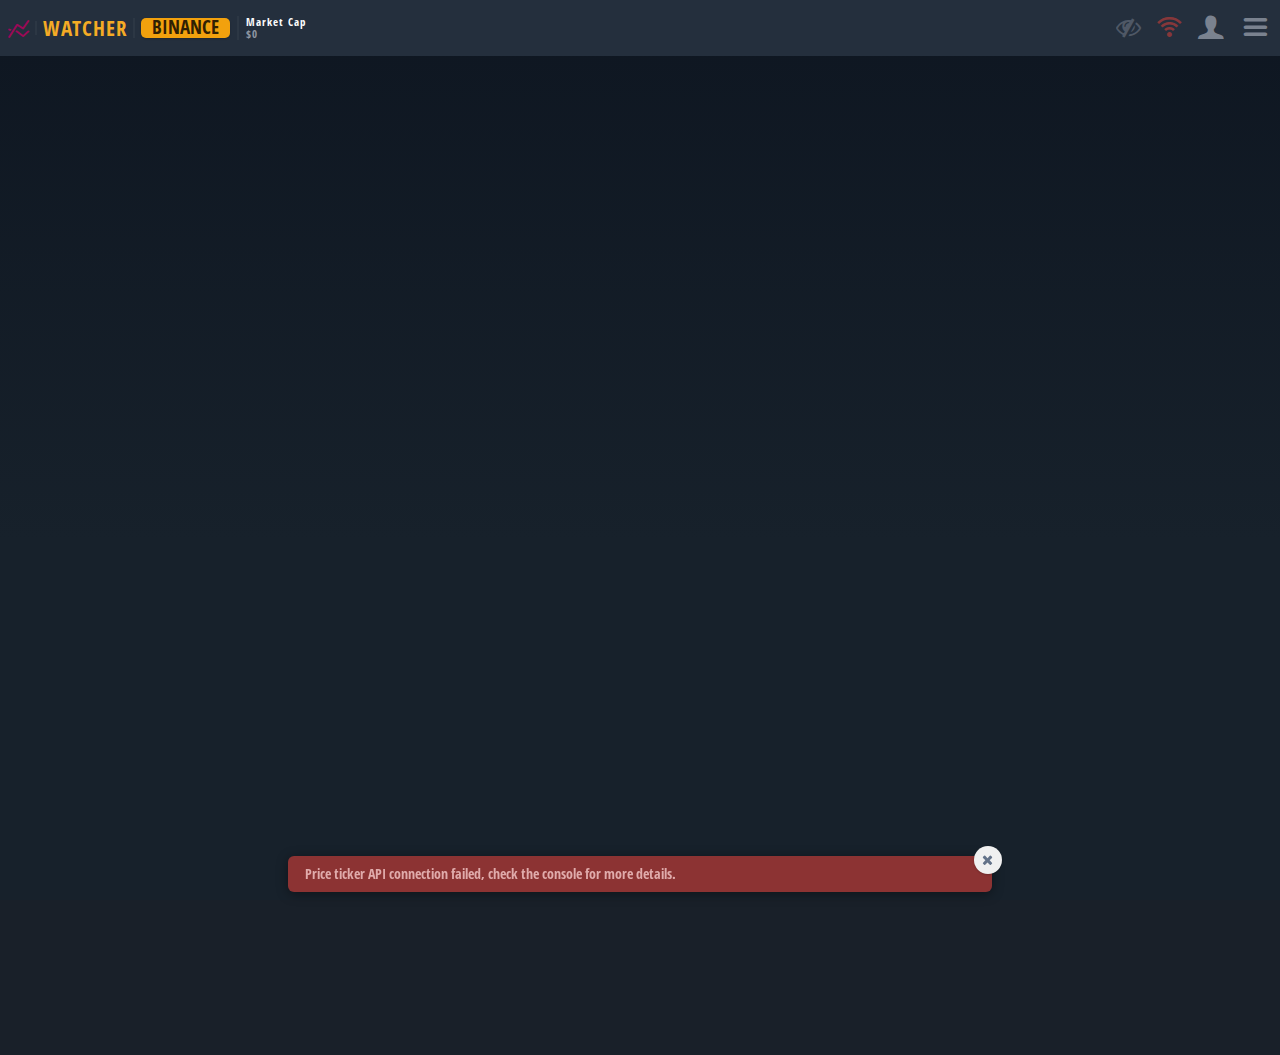
==== index.html @ 61c755ce "f" ====
<!DOCTYPE html>
<html lang="en">
<head>
    <title>CryptoMonitor</title>
    <meta charset="utf-8" />
    <meta http-equiv="x-ua-compatible" content="IE=Edge, chrome=1" />
    <meta name="viewport" content="width=device-width, initial-scale=1.0, user-scalable=no" />
    <meta name="description" id="description" content="CryptoMonitor" />
    <meta name="author" content="CryptoMonitor org" />
    <link href="favicon.ico" rel="shortcut icon" />
    <link href="public/css/fonts.css" rel="stylesheet" />
    <link href="public/bundles/app.min.css" rel="stylesheet" />
</head>
<body style="background-color: #192029;">
<div id="app" v-cloak></div>
<noscript>
    This applications requires Javascript to run.
    Make sure Javascript is enabled in your web browser settings and try again.
    <a href="https://www.enable-javascript.com/" target="_blank">Visit this link</a>
    for more information on how to enable Javascript.
</noscript>
<script src="public/bundles/app.min.js"></script>
</body>
</html>
---- public/css/fonts.css ----
/**
 * Font files
 */

@font-face {
  font-family: 'fontello';
  font-display: swap;
  font-weight: normal;
  font-style: normal;
  src: url( '../fonts/fontello.woff2' ) format( 'woff2' ),
       url( '../fonts/fontello.woff' ) format( 'woff' );
}

@font-face {
  font-family: 'Open Sans Condensed';
  font-style: normal;
  font-weight: 700;
  src:
    local( 'Open Sans Condensed Bold' ),
    local( 'OpenSansCondensed-Bold' ),
    url( '../fonts/open_sans_condensed.woff2' ) format( 'woff2' );
  unicode-range: U+0000-00FF, U+0131, U+0152-0153, U+02BB-02BC, U+02C6, U+02DA, U+02DC, U+2000-206F, U+2074, U+20AC, U+2122, U+2191, U+2193, U+2212, U+2215, U+FEFF, U+FFFD;
}
---- public/bundles/app.min.css ----
.dropdown-menu{display:inline-block;position:relative;overflow:visible}.dropdown-menu .dropdown-trigger{display:inline-block;cursor:pointer}.dropdown-menu .dropdown-container{display:none;position:absolute;transition:none;left:0;top:0;min-width:100px;opacity:0;margin:0;padding:0;background-color:#253546;border-radius:6px;box-shadow:0 2px 12px rgba(0,0,0,0.4);z-index:10009;padding:.6em 0;min-width:180px;max-width:420px}.dropdown-menu .dropdown-container.left{left:0;right:auto}.dropdown-menu .dropdown-container.right{left:auto;right:0}.dropdown-menu .dropdown-container.top{top:40%;bottom:auto;animation:slideUp 150ms cubic-bezier(0.215, 0.61, 0.355, 1) forwards}.dropdown-menu .dropdown-container.bottom{top:auto;bottom:40%;animation:slideDown 150ms cubic-bezier(0.215, 0.61, 0.355, 1) forwards}.dropdown-menu .dropdown-container.visible{display:block}.dropdown-menu .dropdown-container>ul{display:block;list-style:none;margin:0;padding:0}.dropdown-menu .dropdown-container>ul>li{display:block;margin:0;text-align:left;white-space:nowrap}.dropdown-menu .dropdown-container>ul>li.heading{margin:0 0 .6em 0;padding:0 .6em}.dropdown-menu .dropdown-container>ul>li.clickable{padding:.3em .96em;border-top:1px solid rgba(255,255,255,0.04);border-bottom:1px solid rgba(255,255,255,0.04);background-color:rgba(0,0,0,0)}.dropdown-menu .dropdown-container>ul>li.clickable:hover{background-color:rgba(0,0,0,0.1)}.dropdown-menu .dropdown-container>ul>li input{padding:0;border-radius:0;background-color:transparent;box-shadow:none;line-height:2em}

.topbar-wrap{display:block;position:fixed;left:0;top:0;width:100%;background-color:#242f3d;z-index:110}.topbar-wrap .topbar-main{height:4em}.topbar-wrap .topbar-main .topbar-logo h1{font-size:150%;line-height:1em;text-transform:uppercase}.topbar-wrap .topbar-main .topbar-route{line-height:1em;margin-left:.4em;padding-left:.4em;border-left:2px solid rgba(255,255,255,0.04)}.topbar-wrap .topbar-main .topbar-route>h2{font-size:150%;text-transform:uppercase}@media only screen and (min-width: 420px){.topbar-wrap .topbar-main .topbar-route{letter-spacing:1px}}.topbar-wrap .topbar-main .topbar-route .form-btn{font-size:135%;line-height:0.5em;border-radius:5px}.topbar-wrap .topbar-main .topbar-prices{font-size:80%;line-height:1.1em;letter-spacing:0;font-weight:normal}.topbar-wrap .topbar-main .topbar-prices>div{margin-left:.4em;padding-left:.4em;border-left:2px solid rgba(255,255,255,0.04)}@media only screen and (min-width: 420px){.topbar-wrap .topbar-main .topbar-prices{letter-spacing:1px}.topbar-wrap .topbar-main .topbar-prices>div{margin-left:.6em;padding-left:.6em}}.topbar-wrap .topbar-main .topbar-btn{margin:0 0 0 .5em;font-size:180%;line-height:1em;color:#828a98}.topbar-wrap .topbar-main .topbar-btn>span{font-size:70%}.topbar-wrap .topbar-main .topbar-btn.pulse{animation:pulseFade 2s linear infinite}.topbar-wrap .topbar-main .topbar-btn:after{opacity:1}.topbar-wrap .topbar-main .topbar-btn:hover:after{opacity:.8}.topbar-wrap .topbar-main .topbar-dropdown{display:inline-block;position:relative}.topbar-wrap.collapsed{transform:translateY(-4em)}

.modal-small .modal-container{max-width:calc( 420px + ( .6em * 2 ))}.modal-medium .modal-container{max-width:calc( 720px + ( .6em * 2 ))}.modal-overlay{display:flex;flex-direction:row;align-items:center;justify-content:center;position:fixed;overflow:hidden;left:0;top:0;width:100%;height:100%;background-color:rgba(0,0,0,0.5);pointer-events:auto;opacity:0;z-index:8887}.modal-overlay .modal-container{margin:0 auto;width:calc( 100% - ( .6em * 2 ));background-color:#242f3d;border-radius:6px;box-shadow:0 2px 12px rgba(0,0,0,0.4);transform:scale(0.5)}.modal-overlay .modal-container .modal-body{display:block;position:relative;overflow:hidden;overflow-y:auto;margin:.6em 0;padding:0 .6em;min-height:100px;max-height:calc( 100vh - 150px)}.modal-overlay.visible{opacity:1}.modal-overlay.visible .modal-container{transform:scale(1)}.modal-overlay.under{pointer-events:none;z-index:-1}

.notify-wrap{display:block;position:fixed;pointer-events:none;width:100%;max-width:720px;padding:0 .6em;left:50%;bottom:0;transition:none;transform:translateX(-50%);z-index:9999}.notify-wrap .notify-alert{display:block;position:relative;pointer-events:auto;margin:0 0 .6em 0;padding:.6em 1.2em;line-height:normal;background-color:#828a98;color:#dae5ed;border-radius:6px;box-shadow:0 2px 12px rgba(0,0,0,0.4);animation:zoomIn 300ms cubic-bezier(0.215, 0.61, 0.355, 1) forwards}.notify-wrap .notify-alert.notify-closed{animation:zoomOut 300ms cubic-bezier(0.215, 0.61, 0.355, 1) forwards}.notify-wrap .notify-alert.notify-success{background-color:#456730;color:#abce95}.notify-wrap .notify-alert.notify-warning{background-color:#826d2b;color:#dece9b}.notify-wrap .notify-alert.notify-error{background-color:#8c3333;color:#e0abab}.notify-wrap .notify-alert.notify-info{background-color:#425470;color:#aebbd0}.notify-wrap .notify-alert .notify-message{font-weight:normal}.notify-wrap .notify-alert .notify-close{display:inline-block;position:absolute;cursor:pointer;top:-10px;right:-10px;width:2em;line-height:1em;padding:0.5em;background-color:#f0f0f0;color:#425470;border-radius:100px;box-shadow:0 1px 2px rgba(0,0,0,0.2)}.notify-wrap .notify-alert .notify-close:hover{background-color:#d7d7d7}

.select-wrap{display:block;position:relative;text-align:left;white-space:nowrap}.select-wrap .select-trigger{display:block;background-color:transparent;color:#f0f0f0;width:100%;cursor:pointer}.select-wrap .select-container{display:none;position:absolute;transition:none;left:0;top:0;min-width:100px;opacity:0;margin:0;padding:0;background-color:#253546;border-radius:6px;box-shadow:0 2px 12px rgba(0,0,0,0.4);z-index:10009;padding:.18em 0;min-width:100%}.select-wrap .select-container.left{left:0;right:auto}.select-wrap .select-container.right{left:auto;right:0}.select-wrap .select-container.top{top:40%;bottom:auto;animation:slideUp 150ms cubic-bezier(0.215, 0.61, 0.355, 1) forwards}.select-wrap .select-container.bottom{top:auto;bottom:40%;animation:slideDown 150ms cubic-bezier(0.215, 0.61, 0.355, 1) forwards}.select-wrap .select-container.visible{display:block}.select-wrap .select-container .select-list{display:block;list-style:none;overflow:hidden;overflow-y:auto;min-width:100px;max-height:200px}.select-wrap .select-container .select-list>li{display:block;margin:0;padding:.36em .6em;background-color:rgba(0,0,0,0.1);color:#f0f0f0;cursor:pointer}.select-wrap .select-container .select-list>li+li{margin-top:1px}.select-wrap .select-container .select-list>li:hover{background-color:rgba(0,0,0,0.2)}.select-wrap .select-container .select-list>li.active{background-color:rgba(0,0,0,0.3)}.select-wrap .select-elements{pointer-events:none;overflow:hidden;max-height:0;opacity:0}

.toggle-wrap{display:flex;position:relative;flex-direction:row;align-items:center;justify-content:stretch;width:100%;padding:.2em 0;cursor:pointer}.toggle-wrap .toggle-input{display:inline-block;position:absolute;visibility:hidden;max-width:0;max-height:0;left:-10000px}.toggle-wrap .toggle-switch{position:relative;margin:0 .6em 0 0;width:2.8em;border-radius:100px;background-color:#131c24;box-shadow:inset 0 1px 4px rgba(0,0,0,0.15)}.toggle-wrap .toggle-switch:before{content:'';display:block;margin:0 auto;width:1.4em;height:1.4em;border-radius:100%;background-color:#4c5766;box-shadow:0 1px 2px rgba(0,0,0,0.2);transform:translateX(-50%)}.toggle-wrap .toggle-text{-webkit-touch-callout:none;-webkit-user-select:none;-khtml-user-select:none;-moz-user-select:none;-ms-user-select:none;user-select:none;overflow:hidden;text-overflow:ellipsis;white-space:nowrap;margin:0 0 .15em 0}.toggle-wrap .toggle-input:checked ~ .toggle-switch:before{background-color:#456730;transform:translateX(50%)}

.watchform-overlay{display:block;position:fixed;overflow:hidden;left:0;top:0;width:100%;height:100%;background-color:rgba(0,0,0,0);z-index:105}.watchform-overlay .watchform-wrap{display:block;position:relative;margin:4em 0 0 0;background-color:#202a37}.watchform-overlay .watchform-wrap.collapsed{transform:translateY(-4em)}.watchform-overlay .watchform-wrap .watchform-close{display:block;position:absolute;width:auto;left:50%;top:100%;padding:0 2em .6em 2em;text-align:center;background-color:#202a37;border-radius:0 0 100px 100px;transform:translateX(-50%);box-shadow:0 8px 4px rgba(0,0,0,0.2);opacity:0}.watchform-overlay .watchform-wrap .watchform-container{display:block;overflow:hidden;transition:max-height 300ms cubic-bezier(0.215, 0.61, 0.355, 1);max-height:0}.watchform-overlay .watchform-wrap .watchform-container .container{padding-top:1em;padding-bottom:2em}.watchform-overlay.visible{pointer-events:auto;background-color:rgba(0,0,0,0.5)}.watchform-overlay.visible .watchform-wrap{box-shadow:0 1px 2px rgba(0,0,0,0.2)}.watchform-overlay.visible .watchform-close{opacity:1}.watchform-overlay.overflow .watchform-container{overflow:visible}.watchform-overlay.under{pointer-events:none;z-index:-1}

@keyframes showSpinner{0%{opacity:0}100%{opacity:1}}@keyframes spinRight{0%{transform:rotate(0deg)}100%{transform:rotate(359deg)}}@keyframes spinLeft{0%{transform:rotate(359deg)}100%{transform:rotate(0deg)}}.spinner-overlay{display:none;position:relative;overflow:hidden;flex-direction:column;align-items:center;justify-content:center;text-align:center;width:100%;height:100%;left:0;top:0}.spinner-overlay.visible{display:flex}.spinner-overlay.fixed{position:fixed;background-color:rgba(0,0,0,0.5);z-index:9989}.spinner-overlay.abs{position:absolute;background-color:rgba(0,0,0,0.2);z-index:auto}.spinner-overlay.rounded{border-radius:6px}.spinner-overlay .spinner-content{position:relative;animation:showSpinner 300ms cubic-bezier(0.215, 0.61, 0.355, 1) forwards}.spinner-overlay .spinner-content .spinner-wheel{position:relative;margin:0 auto;width:42px;height:42px;cursor:pointer}.spinner-overlay .spinner-content .spinner-wheel:before,.spinner-overlay .spinner-content .spinner-wheel:after{content:'';display:block;position:absolute;left:0;top:0;width:100%;height:100%;border:4px solid #a10051;border-radius:100%;transition:none}.spinner-overlay .spinner-content .spinner-wheel:before{box-shadow:0 1px 3px rgba(0,0,0,0.3);border-top-color:transparent;opacity:0.9;z-index:2;animation:spinRight 1s linear infinite}.spinner-overlay .spinner-content .spinner-wheel:after{border-top-color:transparent;border-bottom-color:transparent;opacity:0.2;z-index:1;animation:spinLeft 1.5s linear infinite}.spinner-overlay .spinner-content .spinner-messge{display:block;pointer-events:none;margin:.4em 0 0 0;font-size:80%;line-height:1em;text-transform:uppercase;color:#fff;opacity:0.4}.spinner-overlay.failed .spinner-content .spinner-wheel:before,.spinner-overlay.failed .spinner-content .spinner-wheel:after{animation:none;border-color:#8c3333}

.tokenicon-wrap{display:block;position:relative;width:46px;min-height:46px}.tokenicon-wrap .tokenicon-image{display:block;position:relative;overflow:hidden;text-align:center;width:46px;height:auto}.tokenicon-wrap .tokenicon-image.default{display:flex;flex-direction:row;align-items:center;justify-content:center;color:#aebbd0;background-color:#425470;border-radius:100%;height:46px;line-height:46px;letter-spacing:-1px;transform:rotate(-25deg)}

.small .tokenicon-wrap{width:23px;min-height:23px}.small .tokenicon-wrap .tokenicon-image{width:23px;height:auto}.small .tokenicon-wrap .tokenicon-image.default{height:23px;line-height:23px}

.pagelist-item-chart{padding:.5em;background-image:radial-gradient(ellipse at top right, rgba(0,0,0,0.2) 0%, rgba(0,0,0,0) 100%);border-radius:6px}

.small .tokenicon-wrap{width:23px;min-height:23px}.small .tokenicon-wrap .tokenicon-image{width:23px;height:auto}.small .tokenicon-wrap .tokenicon-image.default{height:23px;line-height:23px}

.pagelist-item-chart{padding:.5em;background-image:radial-gradient(ellipse at top right, rgba(0,0,0,0.2) 0%, rgba(0,0,0,0) 100%);border-radius:6px}

.pagelist-item.lighten-item{background-color:#202a37}.tweets-window{min-height:500px}

@keyframes showDropMenu{0%{transform:scale(0.5);opacity:0}100%{transform:scale(1);opacity:1}}.tabs-wrap{display:block;position:relative}.tabs-wrap .tabs-toggle{display:block;cursor:pointer;padding:.36em .6em;color:#20acea;background-color:rgba(0,0,0,0.1);border-radius:6px 6px 0 0}.tabs-wrap .tabs-nav{display:block;list-style:none;margin:0;padding:0}.tabs-wrap .tabs-nav button{display:block;text-align:center;overflow:hidden;text-overflow:ellipsis;white-space:nowrap}.tabs-wrap .tabs-nav button.active{color:#f0f0f0}.tabs-wrap .tabs-drop{display:none;position:absolute;padding:.3em 0;left:0;top:0;background-color:#2d3b4d;border-radius:6px;box-shadow:0 2px 12px rgba(0,0,0,0.4);animation:showDropMenu 300ms cubic-bezier(0.64, -0.28, 0.05, 1.405) forwards;z-index:2}.tabs-wrap .tabs-drop.visible{display:block}.tabs-wrap .tabs-drop button{width:100%;text-align:left;padding:.3em .6em;border-bottom:1px solid rgba(255,255,255,0.04);background-color:rgba(0,0,0,1e-07)}.tabs-wrap .tabs-drop button:last-of-type{border:0}.tabs-wrap .tabs-drop button:hover,.tabs-wrap .tabs-drop button.active{background-color:rgba(0,0,0,0.05)}.tabs-wrap .tabs-inline{display:flex;flex-direction:row;align-items:flex-end;justify-content:stretch}.tabs-wrap .tabs-inline button{flex:1;padding:.36em 0;border-bottom:2px solid #4c5766;background-color:rgba(0,0,0,0.1);border-radius:6px 6px 0 0}.tabs-wrap .tabs-inline button:hover{background-color:rgba(0,0,0,0.16)}.tabs-wrap .tabs-inline button.active{background-color:rgba(0,0,0,0.2);border-color:#20acea;color:#20acea}.tabs-wrap .tabs-inline button+button{margin-left:2px}.tabs-wrap .tabs-content{display:block;position:relative;padding:.6em 0 0 0;z-index:1}.tabs-wrap .tabs-content .tabs-slide{display:none;position:relative;margin:0;padding:0}.tabs-wrap .tabs-content .tabs-slide.active{display:block}

.black{background-color:rgba(9,10,22,0.863)}

.tradingview-wrap{height:300px}.well.black{background-color:rgba(9,10,22,0.863)}

.sign-center{text-align:center;font-size:120%}.form-message{display:inline-block;width:420px;width:100%;padding:.3em .6em;line-height:inherit;border-radius:10px;background-color:#425470;color:#aebbd0;box-shadow:0 1px 2px rgba(0,0,0,0.2);white-space:nowrap}.form-message>h1{text-align:center}.form-message>li{float:left}

.sign-center{text-align:center;font-size:120%}.form-message{display:inline-block;width:420px;width:100%;padding:.3em .6em;line-height:inherit;border-radius:10px;background-color:#425470;color:#aebbd0;box-shadow:0 1px 2px rgba(0,0,0,0.2);white-space:nowrap}.form-message>h1{text-align:center}.form-message>li{float:left}

*,*:before,*:after{margin:0;padding:0;border:0;outline:none;background-color:transparent;text-transform:none;text-shadow:none;box-shadow:none;box-sizing:border-box;appearance:none;-webkit-overflow-scrolling:touch;-webkit-font-smoothing:antialiased;-moz-osx-font-smoothing:grayscale;transform-style:flat;transition:border-color 300ms cubic-bezier(0.215, 0.61, 0.355, 1),background-color 300ms cubic-bezier(0.215, 0.61, 0.355, 1),opacity 300ms cubic-bezier(0.215, 0.61, 0.355, 1),transform 300ms cubic-bezier(0.215, 0.61, 0.355, 1)}*:active,*:hover,*:focus{outline:none !important}article,aside,details,figcaption,figure,footer,header,hgroup,menu,nav,section,main,summary,div,h1,h2,h3,h4,h5,h6,hr,p,ol,ul,form,img{display:block}html,body{display:block;position:relative;max-width:100vw;min-height:100vh}html{overflow:hidden;overflow-y:scroll}body{font-family:"Open Sans Condensed","Contrail One",Capriola,Consolas,Monaco,monospace;font-weight:normal;font-size:calc( 16px - 6px);line-height:1.3em;background-color:#17212b;background-image:linear-gradient(to bottom, #0e1621 0, #17212b 60%);background-attachment:fixed;background-position:center top;background-repeat:no-repeat;background-size:100%;color:#babbbc}@media only screen and (min-width: 420px){body{font-size:calc( 16px - 4px)}}@media only screen and (min-width: 720px){body{font-size:calc( 16px - 2px)}}@media only screen and (min-width: 1440px){body{font-size:16px}}.clickable,[clickable]{cursor:pointer}.hidden,[hidden]{display:none}.disabled,[disabled]{pointer-events:none;opacity:0.5}.cloaked,[cloaked],[v-cloak]{pointer-events:none;opacity:0.0000000000001}.transparent{opacity:0}.bgtest{background-color:rgba(255,192,203,0.1) !important}.app-wrap .color{color:#4c5766}.app-wrap polyline{stroke:#4c5766}.app-wrap circle{fill:#4c5766}.app-wrap .gain .color{color:#25ad25}.app-wrap .gain polyline{stroke:#25ad25}.app-wrap .gain circle{fill:#25ad25}.app-wrap .loss .color{color:#d63939}.app-wrap .loss polyline{stroke:#d63939}.app-wrap .loss circle{fill:#d63939}.app-wrap .pos-abs{position:absolute}.app-wrap .pos-rel{position:relative}.well{position:relative;padding:.24em .48em;background-image:radial-gradient(ellipse at top left, rgba(0,0,0,0.2) 0%, rgba(0,0,0,0.01) 100%);border-radius:6px}.container{display:block;position:relative;margin:0 auto;padding:0 .6em;width:100%;max-width:1440px}.card{background-color:#242f3d;border-radius:6px}.navlinks{overflow:hidden;white-space:nowrap;text-overflow:ellipsis;margin:0 0 .6em 0;padding:.3em .6em;line-height:2em}.page-wrap{position:relative;padding-top:calc( 4em + 4.4em);padding-bottom:4em;min-height:100vh}.page-wrap .page-topbar{position:fixed;padding:calc( 4em + 1em) 0 1em 0;left:0;top:0;width:100%;background-color:rgba(23,33,43,0);z-index:99}.page-wrap.collapsed .page-topbar{transform:translateY(-4em)}.page-wrap.opaque .page-topbar{background-color:rgba(0,0,0,0.85);box-shadow:0 2px 12px rgba(0,0,0,0.4)}.pagelist-wrap{position:relative}.pagelist-wrap .pagelist-item{margin:0 0 .24em 0;padding:.36em .6em;background-color:#242f3d;border-radius:6px}.pagelist-wrap .pagelist-item:hover{background-color:#283443}.tablelist-wrap{position:relative;min-width:320px}.tablelist-wrap .tablelist-header{padding:1em}.tablelist-wrap .tablelist-content{overflow:hidden;overflow-y:auto;max-height:300px;border-top:2px solid rgba(255,255,255,0.04);border-bottom:2px solid rgba(255,255,255,0.04)}.tablelist-wrap .tablelist-content>.tablelist-row{padding:.12em 1em;background-color:rgba(0,0,0,0.11)}.tablelist-wrap .tablelist-content>.tablelist-row:nth-child(odd){background-color:rgba(0,0,0,0.15)}.tablelist-wrap .tablelist-content>.tablelist-row:hover{background-color:rgba(0,0,0,0.25)}.tablelist-wrap .tablelist-10{flex:10%;width:10%}.tablelist-wrap .tablelist-20{flex:20%;width:20%}.tablelist-wrap .tablelist-30{flex:30%;width:30%}.tablelist-wrap .tablelist-40{flex:40%;width:40%}.tablelist-wrap .tablelist-50{flex:50%;width:50%}.tablelist-wrap .tablelist-60{flex:60%;width:60%}.tablelist-wrap .tablelist-70{flex:70%;width:70%}.tablelist-wrap .tablelist-80{flex:80%;width:80%}.tablelist-wrap .tablelist-90{flex:90%;width:90%}.tablelist-wrap .tablelist-100{flex:100%;width:100%}.percent-bar{display:block;overflow:hidden;height:5px;background-color:rgba(66,84,112,0.25);border-radius:6px}.percent-bar>:first-child{display:block;height:5px;border-radius:6px}.img-round{display:block;overflow:hidden;background-color:#4c5766;text-align:center;line-height:100%;border-radius:100px;color:#17212b}.alert-bubble{position:relative}.alert-bubble:before{content:'';display:block;position:absolute;pointer-events:none;right:-0.3em;top:0;width:1em;height:1em;background-color:#9f3a3a;border-radius:50%;box-shadow:0 1px 3px rgba(0,0,0,0.5);animation:pulseFade 1s linear infinite;z-index:10}.alarm-bubble{position:relative}.alarm-bubble:before{content:'\e825';display:block;position:absolute;pointer-events:none;color:#a10051;font-family:'fontello';font-size:120%;right:-0.2em;top:-0.2em;text-shadow:0 1px 3px rgba(0,0,0,0.5);animation:0;z-index:10}.favorite-bubble{position:relative}.favorite-bubble:after{content:'\e801';position:absolute;color:#25ad25;text-shadow:0 1.1px 2px #000;top:0em;font-family:'fontello';z-index:10}.push-top{margin-top:.6em}.push-top.push-small{margin-top:.3em}.push-right{margin-right:.6em}.push-right.push-small{margin-right:.3em}.push-bottom{margin-bottom:.6em}.push-bottom.push-small{margin-bottom:.3em}.push-left{margin-left:.6em}.push-left.push-small{margin-left:.3em}.push-all{margin:.6em}.push-all.push-small{margin:.3em}.push-h{margin-left:.6em;margin-right:.6em}.push-h.push-small{margin-left:.3em;margin-right:.3em}.push-v{margin-top:.6em;margin-bottom:.6em}.push-v.push-small{margin-top:.3em;margin-bottom:.3em}.push-none{margin:0}.pad-top{padding-top:.6em}.pad-top.pad-small{padding-top:.3em}.pad-right{padding-right:.6em}.pad-right.pad-small{padding-right:.3em}.pad-bottom{padding-bottom:.6em}.pad-bottom.pad-small{padding-bottom:.3em}.pad-left{padding-left:.6em}.pad-left.pad-small{padding-left:.3em}.pad-all{padding:.6em}.pad-all.pad-small{padding:.3em}.pad-h{padding-left:.6em;padding-right:.6em}.pad-h.pad-small{padding-left:.3em;padding-right:.3em}.pad-v{padding-top:.6em;padding-bottom:.6em}.pad-v.pad-small{padding-top:.3em;padding-bottom:.3em}.pad-none{padding:0}.border-top{border-top:2px solid rgba(255,255,255,0.04)}.border-right{border-right:2px solid rgba(255,255,255,0.04)}.border-bottom{border-bottom:2px solid rgba(255,255,255,0.04)}.border-left{border-left:2px solid rgba(255,255,255,0.04)}.if-small{display:none}@media only screen and (min-width: 420px){.if-small{display:initial}}.if-medium{display:none}@media only screen and (min-width: 720px){.if-medium{display:initial}}.if-large{display:none}@media only screen and (min-width: 1440px){.if-large{display:initial}}.fx{position:relative;animation-direction:normal;animation-duration:300ms;animation-timing-function:cubic-bezier(0.215, 0.61, 0.355, 1);animation-iteration-count:1;animation-fill-mode:forwards}.fx-notx{transition:none !important}.fx-ibk{display:inline-block !important}.fx-delay-1{animation-delay:calc( calc( 300ms / 3) * 1)}.fx-delay-2{animation-delay:calc( calc( 300ms / 3) * 2)}.fx-delay-3{animation-delay:calc( calc( 300ms / 3) * 3)}.fx-delay-4{animation-delay:calc( calc( 300ms / 3) * 4)}.fx-delay-5{animation-delay:calc( calc( 300ms / 3) * 5)}.fx-delay-6{animation-delay:calc( calc( 300ms / 3) * 6)}.fx-delay-7{animation-delay:calc( calc( 300ms / 3) * 7)}.fx-delay-8{animation-delay:calc( calc( 300ms / 3) * 8)}@keyframes spinRight{0%{transform:rotate(0deg)}100%{transform:rotate(359deg)}}.fx-spin-right{animation-name:spinRight;animation-duration:1s;animation-timing-function:linear;animation-iteration-count:infinite}@keyframes spinLeft{0%{transform:rotate(359deg)}100%{transform:rotate(0deg)}}.fx-spin-left{animation-name:spinLeft;animation-duration:1s;animation-timing-function:linear;animation-iteration-count:infinite}@keyframes fadeIn{0%{opacity:0}100%{opacity:1}}.fx-fade-in{opacity:0;animation-name:fadeIn}@keyframes fadeOut{0%{opacity:1}100%{opacity:0}}.fx-fade-out{opacity:1;animation-name:fadeOut}@keyframes dropIn{0%{opacity:0;transform:scale(1.4)}100%{opacity:1;transform:scale(1)}}.fx-drop-in{opacity:0;transform:scale(1.4);animation-name:dropIn}@keyframes zoomIn{0%{opacity:0;transform:scale(.4)}100%{opacity:1;transform:scale(1)}}.fx-zoom-in{opacity:0;transform:scale(.4);animation-name:zoomIn}@keyframes zoomOut{0%{opacity:1;transform:scale(1)}100%{opacity:0;transform:scale(.4)}}.fx-zoom-out{opacity:1;transform:scale(1);animation-name:zoomOut}@keyframes slideLeft{0%{opacity:0;transform:translateX(20px)}100%{opacity:1;transform:translateX(0)}}.fx-slide-left{opacity:0;transform:translateX(20px);animation-name:slideLeft}@keyframes slideRight{0%{opacity:0;transform:translateX(calc( -20px))}100%{opacity:1;transform:translateX(0)}}.fx-slide-right{opacity:0;transform:translateX(calc( -20px));animation-name:slideRight}@keyframes slideUp{0%{opacity:0;transform:translateY(20px)}100%{opacity:1;transform:translateY(0)}}.fx-slide-up{opacity:0;transform:translateY(20px);animation-name:slideUp}@keyframes slideDown{0%{opacity:0;transform:translateY(calc( -20px))}100%{opacity:1;transform:translateY(0)}}.fx-slide-down{opacity:0;transform:translateY(calc( -20px));animation-name:slideDown}@keyframes pulseFade{0%{opacity:0.4}50%{opacity:1.0}100%{opacity:0.4}}.fx-pulse{opacity:0.7;animation-name:pulseFade;animation-duration:1s;animation-timing-function:linear;animation-iteration-count:infinite}.flex-column{display:flex;flex-direction:column;flex-wrap:nowrap}.flex-row{display:flex;flex-direction:row;flex-wrap:nowrap}.flex-wrap{flex-wrap:wrap}.flex-left{justify-content:flex-start}.flex-center{justify-content:center}.flex-right{justify-content:flex-end}.flex-space{justify-content:space-between}.flex-around{justify-content:space-around}.flex-top{align-items:flex-start}.flex-middle{align-items:center}.flex-bottom{align-items:flex-end}.flex-a{flex:auto}.flex-0{flex:0.3}.flex-05{flex:0.6}.flex-1{flex:1}.flex-2{flex:2}.flex-3{flex:3}.flex-4{flex:4}.flex-5{flex:5}.flex-10{flex:10%;width:10%}.flex-20{flex:20%;width:20%}.flex-30{flex:30%;width:30%}.flex-40{flex:40%;width:40%}.flex-50{flex:50%;width:50%}.flex-60{flex:60%;width:60%}.flex-70{flex:70%;width:70%}.flex-80{flex:80%;width:80%}.flex-90{flex:90%;width:90%}.flex-100{flex:100%;width:100%}.flex-label{width:100px;white-space:nowrap;text-overflow:ellipsis;overflow:hidden}.flex-list{display:block;position:relative}.flex-list>.flex-header,.flex-list>.flex-item{display:flex;flex-direction:row;flex-wrap:nowrap;align-items:center;justify-content:stretch;margin:0 0 4px 0;padding:.3em;border-radius:6px;background-color:rgba(0,0,0,0.1)}.flex-list>.flex-item:hover{background-color:rgba(0,0,0,0.3)}.flex-grid{display:grid;grid-gap:.6em;grid-template-columns:repeat(auto-fill, minmax(140px, 1fr))}.flex-grid.flex-grid-sm{grid-template-columns:repeat(auto-fill, minmax(200px, 1fr))}.flex-grid.flex-grid-md{grid-template-columns:repeat(auto-fill, minmax(300px, 1fr))}.flex-grid.flex-grid-lg{grid-template-columns:repeat(auto-fill, minmax(400px, 1fr))}[class^="icon-"]:before,[class^="icon-"]:before,[class*=" icon-"]:after,[class*=" icon-"]:before{display:inline-block;margin:0;padding:0;width:1em;opacity:0.8;font-family:'fontello';font-style:normal;font-weight:normal;font-variant:normal;text-align:center;text-decoration:none;text-transform:none;font-weight:normal;outline:none;-webkit-font-smoothing:antialiased;-moz-osx-font-smoothing:grayscale}.iconWidth{width:46px}.iconWidthSmall{width:23px}.iconSpin:before{transition:none;animation:spinRight 1s infinite linear}.iconLeft:before{margin:0 .4em 0 0}.iconRight:after{margin-left:10px}.iconTop:before{display:block;margin:0 auto 10px auto}.iconMedium:before{font-size:200%;line-height:1em}.iconLarge:before{font-size:300%;line-height:1em}.iconHuge:before{font-size:500%;line-height:1em}.iconPrimary:before{color:#a10051}.iconSecondary:before{color:#20acea}.iconFaded:before{opacity:0.3}.iconBg:before{display:block;position:absolute;font-size:calc( 100vh - 100px);pointer-events:none;transition:none;transform:translateX(-50%) translateY(-50%) rotate(10deg);left:50%;top:50%;opacity:0.04;z-index:-1}.icon-close:before{content:'\e800'}.icon-add:before{content:'\e801'}.icon-check:before{content:'\e802'}.icon-gauge:before{content:'\e803'}.icon-search:before{content:'\e804'}.icon-reload:before{content:'\e805'}.icon-retry:before{content:'\e806'}.icon-clock:before{content:'\e807'}.icon-rocket:before{content:'\e808'}.icon-home:before{content:'\e809'}.icon-config:before{content:'\e80a'}.icon-down:before{content:'\e80b'}.icon-left:before{content:'\e80c'}.icon-right:before{content:'\e80d'}.icon-up:before{content:'\e80e'}.icon-edit:before{content:'\e80f'}.icon-alert:before{content:'\e810'}.icon-at:before{content:'\e811'}.icon-help:before{content:'\e812'}.icon-star:before{content:'\e813'}.icon-heart:before{content:'\e814'}.icon-chart-line:before{content:'\e815'}.icon-chart-bar:before{content:'\e816'}.icon-chart-area:before{content:'\e817'}.icon-network:before{content:'\e818'}.icon-globe:before{content:'\e819'}.icon-moon:before{content:'\e81a'}.icon-save:before{content:'\e81b'}.icon-key:before{content:'\e81c'}.icon-alarm:before{content:'\e81d'}.icon-down-open:before{content:'\e81e'}.icon-bitcoin:before{content:'\e81f'}.icon-cry:before{content:'\e820'}.icon-visible:before{content:'\e821'}.icon-visible-after:after{content:'\e821'}.icon-hidden:before{content:'\e822'}.icon-sound:before{content:'\e823'}.icon-signal:before{content:'\e824'}.icon-bell:before{content:'\e825'}.icon-calendar:before{content:'\e826'}.icon-split:before{content:'\e827'}.icon-like:before{content:'\e828'}.icon-dislike:before{content:'\e829'}.icon-left-open:before{content:'\e82a'}.icon-phone:before{content:'\e82b'}.icon-right-open:before{content:'\e82c'}.icon-up-open:before{content:'\e82d'}.icon-list-add:before{content:'\e82e'}.icon-list:before{content:'\e82f'}.icon-quote:before{content:'\e830'}.icon-menu:before{content:'\f008'}.icon-pause:before{content:'\f00e'}.icon-play:before{content:'\f00f'}.icon-upload:before{content:'\f014'}.icon-download:before{content:'\f015'}.icon-hash:before{content:'\f029'}.icon-ghub:before{content:'\f056'}.icon-user:before{content:'\f061'}.icon-link:before{content:'\f07b'}.icon-stop:before{content:'\f080'}.icon-info:before{content:'\f086'}.icon-twtr:before{content:'\f099'}.icon-copy:before{content:'\f0c5'}.icon-mail:before{content:'\f0e0'}.icon-database:before{content:'\f1c0'}.icon-submit:before{content:'\f1d8'}.icon-reset:before{content:'\f1da'}.icon-connection:before{content:'\f1e6'}.icon-paypal:before{content:'\f1ed'}.icon-server:before{content:'\f233'}.icon-feedback:before{content:'\f27b'}.icon-percent:before{content:'\f295'}.icon-private:before{content:'\f2a8'}.icon-tgram:before{content:'\f2c6'}[class^='e-']:before,[class*=' e-']:before{display:inline-block;margin:0;padding:0;width:1em;line-height:1em;vertical-align:baseline;font-style:normal;font-weight:normal;font-variant:normal;text-align:center;text-decoration:none;text-transform:none;text-shadow:none;font-weight:normal;outline:none;transition:none;transform:scale(1.25)}.eLeft:before{margin-right:.6em}.e-100:before{content:'💯'}.e-fire:before{content:'🔥'}.e-explode:before{content:'💥'}.e-like:before{content:'👍'}.e-dislike:before{content:'👎'}.e-shocked:before{content:'😱'}.e-confused:before{content:'🤔'}.e-hyped:before{content:'🤪'}.e-love:before{content:'😍'}.e-hate:before{content:'🤬'}.e-happy:before{content:'😀'}.e-sad:before{content:'☹️'}.e-sick:before{content:'😷'}.e-dead:before{content:'😵'}.e-chart:before{content:'📊'}.e-gain:before{content:'📈'}.e-loss:before{content:'📉'}.e-up:before{content:'▲'}.e-down:before{content:'▼'}.e-clock:before{content:'⌚️'}.e-time:before{content:'⏳'}.e-lock:before{content:'🔓'}.e-key:before{content:'🔑'}.e-sound:before{content:'🔊'}.e-bell:before{content:'🔔'}.e-siren:before{content:'🚨'}.e-alarm:before{content:'⏰'}.e-alert:before{content:'⚠️'}.e-heart:before{content:'❤️'}.e-rocket:before{content:'🚀'}.e-commet:before{content:'💬'}.e-moon:before{content:'🌕'}.e-star:before{content:'⭐️'}.e-sun:before{content:'☀️'}.e-globe:before{content:'🌎'}.e-money:before{content:'💰'}.e-comment:before{content:'☄️'}.e-note:before{content:'📝'}.e-mail:before{content:'📩'}.e-chain:before{content:'🔗'}.e-sos:before{content:'🆘'}.e-denied:before{content:'🚫'}.e-avoid:before{content:'⛔️'}.e-connection:before{content:'📡'}.e-battery:before{content:'🔋'}.e-disk:before{content:'💽'}.e-calendar:before{content:'📆'}.e-bag:before{content:'👛'}.e-users:before{content:'👥'}.e-user:before{content:'👤'}.e-check:before{content:'✔️'}.e-close:before{content:'✖️'}.e-pin:before{content:'📌'}.e-location:before{content:'📍'}.e-search:before{content:'🔎'}.e-config:before{content:'⚙️'}.e-gift:before{content:'🎁'}a{position:relative;text-decoration:none;color:#f0f0f0;opacity:1}a:hover{opacity:0.8}p{margin-bottom:.6em}*>p:last-of-type{margin-bottom:0}p>a,li>a{text-decoration:underline}h1,h2,h3,h4,h5,h6{display:block;font-weight:normal}hr{display:block;overflow:hidden;margin:.6em 0;height:0;border:0;border-bottom:2px solid rgba(255,255,255,0.04)}ul{list-style:circle}ul li{margin:0 0 .6em 2em;line-height:1.2em}.underline{position:relative;text-decoration:none}.underline:after{display:inline-block;position:absolute;width:0%;height:0;left:50%;bottom:-6px;border-bottom:1px solid #a10051;transform:translateX(-50%);transition:width 300ms cubic-bezier(0.64, -0.28, 0.05, 1.405);content:''}.underline:hover:after{width:100%}.text-badge{display:inline-block;padding:0 .5em;font-size:90%;background-color:rgba(0,0,0,0.1);border-radius:100px}.text-pill{display:inline-block;font-size:78%;text-transform:uppercase;line-height:1.3em;padding:1px .8em 2px .8em;background:#828a98 linear-gradient(180deg, transparent, rgba(0,0,0,0.2));color:#dae5ed;border-radius:100px;box-shadow:0 1px 2px rgba(0,0,0,0.2)}.text-btn{display:inline-block;overflow:hidden;position:relative;font-size:70%;text-transform:uppercase;vertical-align:top;line-height:2em;padding:0 .8em;background:#828a98 linear-gradient(180deg, transparent, rgba(0,0,0,0.2));color:#dae5ed;border-radius:3px;box-shadow:0 1px 2px rgba(0,0,0,0.2)}.text-reset{font-family:"Open Sans Condensed","Contrail One",Capriola,Consolas,Monaco,monospace;font-size:16px;font-style:normal;font-weight:normal;line-height:1.5em;text-transform:none}.text-monospace{font-family:Consolas,Monaco,monospace;font-weight:bold;letter-spacing:-.5px}.text-left{text-align:left}.text-right{text-align:right}.text-center{text-align:center}.text-justify{text-align:justify}.text-top{vertical-align:top}.text-middle{vertical-align:middle}.text-bottom{vertical-align:bottom}.text-baseline{vertical-align:baseline}.text-uppercase{text-transform:uppercase}.text-lowercase{text-transform:lowercase}.text-capitalize{text-transform:capitalize}.text-underline{text-decoration:underline}.text-striked{text-decoration:line-through}.text-italic{font-style:italic}.text-bold{font-weight:bold}.text-wrap{overflow-wrap:break-word;word-wrap:break-word;-ms-word-break:break-all;word-break:break-word;-ms-hyphens:auto;-moz-hyphens:auto;-webkit-hyphens:auto;hyphens:auto}.text-nowrap{white-space:nowrap}.text-clip{overflow:hidden;text-overflow:ellipsis;white-space:nowrap}.text-noselect{-webkit-touch-callout:none;-webkit-user-select:none;-khtml-user-select:none;-moz-user-select:none;-ms-user-select:none;user-select:none}.text-flip{text-align:left;direction:rtl}.text-faded{opacity:0.5}.text-big{font-size:120%}.text-bigger{font-size:160%}.text-huge{font-size:260%}.text-small{font-size:90%}.text-smaller{font-size:70%}.text-tiny{font-size:50%}.text-collapse{line-height:1em}.text-label{font:inherit;font-size:80%;letter-spacing:1px;font-weight:normal;text-transform:uppercase;line-height:1.5em;color:#f0f0f0;opacity:0.4}button,input,select,optgroup,option,textarea{font-family:inherit;font-size:inherit;font-weight:normal;line-height:inherit;text-align:left;color:inherit;outline:none;background:transparent}input,textarea{display:block;width:100%;min-width:0}select>option{color:#17212b !important}select,option,button,input[type="button"],input[type="reset"],input[type="submit"],input[type="range"],input[type="date"]{cursor:pointer}input[type="range"]{width:100%}input[type="range"]::-webkit-slider-runnable-track{display:block;width:100%;height:3px;background:#17212b;color:transparent !important;border-color:transparent !important;border-radius:6px !important;border:0 !important}input[type="range"]::-moz-range-track{display:block;width:100%;height:3px;background:#17212b;color:transparent !important;border-color:transparent !important;border-radius:6px !important;border:0 !important}input[type="range"]::-ms-track{display:block;width:100%;height:3px;background:#17212b;color:transparent !important;border-color:transparent !important;border-radius:6px !important;border:0 !important}input[type="range"]::-webkit-slider-thumb{-webkit-appearance:none;display:block;width:1.2em;height:1.2em;margin:-.55em 0 0 0;border-radius:50%;box-shadow:0 1px 2px rgba(0,0,0,0.2);background:#456730;color:transparent !important;border-color:transparent !important;border:0 !important}input[type="range"]::-moz-range-thumb{display:block;width:1.2em;height:1.2em;margin:-.55em 0 0 0;border-radius:50%;box-shadow:0 1px 2px rgba(0,0,0,0.2);background:#456730;color:transparent !important;border-color:transparent !important;border:0 !important}input[type="range"]::-ms-thumb{display:block;width:1.2em;height:1.2em;margin:-.55em 0 0 0;border-radius:50%;box-shadow:0 1px 2px rgba(0,0,0,0.2);background:#456730;color:transparent !important;border-color:transparent !important;border:0 !important}.form-row{display:block;margin:0 0 .3em 0}.form-row:last-of-type{margin:0}.form-label{display:block;text-transform:uppercase;font-weight:normal;font-size:80%;letter-spacing:1px;color:#a10051}.form-btn{display:inline-block;padding:.3em .6em;line-height:inherit;border-radius:100px;background-color:#425470;color:#aebbd0;box-shadow:0 1px 2px rgba(0,0,0,0.2);white-space:nowrap}.form-btn:hover{background-color:#394860}.form-input{display:flex;flex-direction:row;flex-wrap:nowrap;align-items:center;justify-content:stretch;padding:.3em .6em;line-height:inherit;color:#f0f0f0;background-color:#131c24;border-radius:100px;box-shadow:inset 0 1px 4px rgba(0,0,0,0.15)}.form-input:hover,.form-input:active,.form-input:focus{background-color:#10171e}.form-input.light{background-color:#1e2b38}.form-input.light:hover{background-color:#22303f}textarea.form-input{overflow:auto;min-width:100%;max-width:100%;min-height:80px}#btt{display:block;position:fixed;overflow:hidden;pointer-events:none;opacity:0;bottom:.5em;left:50%;transform:translateX(-50%);text-align:center;font-size:140%;width:2em;height:2em;line-height:1em;border-radius:100px;background-color:#2d3b4d;color:#babbbc;box-shadow:0 2px 12px rgba(0,0,0,0.4);z-index:9998;cursor:pointer}#btt.visible{pointer-events:auto;opacity:1}#btt:hover,#btt:active,#btt:focus{background-color:#37485d}.prompt-overlay{display:flex;flex-direction:row;align-items:center;justify-content:center;position:fixed;overflow:hidden;left:0;top:0;width:100%;height:100%;background-color:rgba(0,0,0,0.5);z-index:10099;pointer-events:none;opacity:0}.prompt-overlay .prompt-container{margin:0 auto;width:calc( 100% - ( .6em * 2 ));max-width:calc( 420px + ( .6em * 2 ));background-color:#2c394a;border-radius:6px;box-shadow:0 2px 12px rgba(0,0,0,0.4);transform:scale(0.5)}.prompt-overlay .prompt-container .prompt-title{color:#f0f0f0;padding:.6em;border-bottom:2px solid rgba(255,255,255,0.04)}.prompt-overlay .prompt-container .prompt-message{padding:.6em}.prompt-overlay .prompt-container .prompt-input{display:block;overflow:hidden;font-size:inherit;line-height:1.4em;min-width:100%;margin:0;padding:.6em;color:#820042;background-color:transparent;box-shadow:none}.prompt-overlay .prompt-container .prompt-input:active,.prompt-overlay .prompt-container .prompt-input:focus{color:#a10051}.prompt-overlay .prompt-container .prompt-buttons{display:flex;flex-direction:row;align-items:center;justify-content:stretch;border-top:2px solid rgba(255,255,255,0.04)}.prompt-overlay .prompt-container .prompt-buttons button{display:block;flex:1;cursor:pointer;color:#babbbc;text-align:center;text-transform:uppercase;font-size:90%;line-height:1.2em;margin:0;padding:.6em;border-bottom:2px solid rgba(0,0,0,0.1)}.prompt-overlay .prompt-container .prompt-buttons .prompt-accept-btn{background-color:rgba(0,0,0,0.05);color:#25ad25}.prompt-overlay .prompt-container .prompt-buttons .prompt-accept-btn:hover,.prompt-overlay .prompt-container .prompt-buttons .prompt-accept-btn:active,.prompt-overlay .prompt-container .prompt-buttons .prompt-accept-btn:focus{background-color:rgba(0,0,0,0)}.prompt-overlay .prompt-container .prompt-buttons .prompt-cancel-btn{background-color:rgba(0,0,0,0.15);color:#d63939}.prompt-overlay .prompt-container .prompt-buttons .prompt-cancel-btn:hover,.prompt-overlay .prompt-container .prompt-buttons .prompt-cancel-btn:active,.prompt-overlay .prompt-container .prompt-buttons .prompt-cancel-btn:focus{background-color:rgba(0,0,0,0.1)}.prompt-overlay.prompt-visible{pointer-events:auto;opacity:1}.prompt-overlay.prompt-visible .prompt-container{transform:scale(1)}@keyframes tooltipShowLeft{0%{opacity:0;transform:translateX(-20px)}100%{opacity:1;transform:translateX(-10px)}}@keyframes tooltipShowRight{0%{opacity:0;transform:translateX(20px)}100%{opacity:1;transform:translateX(10px)}}@keyframes tooltipShowTop{0%{opacity:0;transform:translateY(-20px)}100%{opacity:1;transform:translateY(-10px)}}@keyframes tooltipShowBottom{0%{opacity:0;transform:translateY(20px)}100%{opacity:1;transform:translateY(10px)}}.tooltip-wrap{display:block;position:absolute;text-align:center;white-space:nowrap;text-overflow:ellipsis;pointer-events:none;transition:none;border:none;border-radius:6px;max-width:500px;margin:0;padding:.3em .6em;font-size:100%;line-height:1.2em;color:#a5bacf;background-color:#3b546d;box-shadow:0 2px 12px rgba(0,0,0,0.4);left:0;top:0;z-index:10009}.tooltip-wrap.tooltip-left{animation:tooltipShowLeft 300ms cubic-bezier(0.64, -0.28, 0.05, 1.405) forwards}.tooltip-wrap.tooltip-right{animation:tooltipShowRight 300ms cubic-bezier(0.64, -0.28, 0.05, 1.405) forwards}.tooltip-wrap.tooltip-top{animation:tooltipShowTop 300ms cubic-bezier(0.64, -0.28, 0.05, 1.405) forwards}.tooltip-wrap.tooltip-bottom{animation:tooltipShowBottom 300ms cubic-bezier(0.64, -0.28, 0.05, 1.405) forwards}.tooltip-wrap:after{content:" ";position:absolute;height:0;width:0;pointer-events:none;transition:none;border:solid transparent;border-color:transparent;border-width:5px}.tooltip-wrap.tooltip-left:after{left:100%;top:50%;border-left-color:#3b546d;margin-top:-5px}.tooltip-wrap.tooltip-right:after{right:100%;top:50%;border-right-color:#3b546d;margin-top:-5px}.tooltip-wrap.tooltip-top:after{top:100%;left:50%;border-top-color:#3b546d;margin-left:-5px}.tooltip-wrap.tooltip-bottom:after{bottom:100%;left:50%;border-bottom-color:#3b546d;margin-left:-5px}.tooltip{display:block !important;z-index:1}.tooltip .tooltip-inner{background:#3b546d;color:#a5bacf;border-radius:6px;padding:5px 10px 4px}.tooltip .tooltip-arrow{width:0;height:0;border-style:solid;position:absolute;margin:5px;border-color:#3b546d;z-index:1}.tooltip[x-placement^="top"]{margin-bottom:5px}.tooltip[x-placement^="top"] .tooltip-arrow{border-width:5px 5px 0 5px;border-left-color:transparent !important;border-right-color:transparent !important;border-bottom-color:transparent !important;bottom:-5px;left:calc(50% - 5px);margin-top:0;margin-bottom:0}.tooltip[x-placement^="bottom"]{margin-top:5px}.tooltip[x-placement^="bottom"] .tooltip-arrow{border-width:0 5px 5px 5px;border-left-color:transparent !important;border-right-color:transparent !important;border-top-color:transparent !important;top:-5px;left:calc(50% - 5px);margin-top:0;margin-bottom:0}.tooltip[x-placement^="right"]{margin-left:5px}.tooltip[x-placement^="right"] .tooltip-arrow{border-width:5px 5px 5px 0;border-left-color:transparent !important;border-top-color:transparent !important;border-bottom-color:transparent !important;left:-5px;top:calc(50% - 5px);margin-left:0;margin-right:0}.tooltip[x-placement^="left"]{margin-right:5px}.tooltip[x-placement^="left"] .tooltip-arrow{border-width:5px 0 5px 5px;border-top-color:transparent !important;border-right-color:transparent !important;border-bottom-color:transparent !important;right:-5px;top:calc(50% - 5px);margin-left:0;margin-right:0}.tooltip[aria-hidden='true']{visibility:hidden;opacity:0;transition:opacity .15s, visibility .15s}.tooltip[aria-hidden='false']{visibility:visible;opacity:1;transition:opacity .15s}.bg-document-image{background-color:#17212b !important;background-image:radial-gradient(circle, rgba(255,255,255,0) 0%, rgba(255,255,255,0.1) 100%) !important;background-position:center center !important;background-repeat:no-repeat !important;color:#babbbc !important}.bg-default-image{background-color:#828a98 !important;background-image:radial-gradient(circle, rgba(255,255,255,0) 0%, rgba(255,255,255,0.1) 100%) !important;background-position:center center !important;background-repeat:no-repeat !important;color:#dae5ed !important}.bg-gain-image{background-color:#25ad25 !important;background-image:radial-gradient(circle, rgba(255,255,255,0) 0%, rgba(255,255,255,0.1) 100%) !important;background-position:center center !important;background-repeat:no-repeat !important;color:#f0fada !important}.bg-loss-image{background-color:#d63939 !important;background-image:radial-gradient(circle, rgba(255,255,255,0) 0%, rgba(255,255,255,0.1) 100%) !important;background-position:center center !important;background-repeat:no-repeat !important;color:#ffe3f1 !important}.bg-primary-image{background-color:#a10051 !important;background-image:radial-gradient(circle, rgba(255,255,255,0) 0%, rgba(255,255,255,0.1) 100%) !important;background-position:center center !important;background-repeat:no-repeat !important;color:#000 !important}.bg-secondary-image{background-color:#20acea !important;background-image:radial-gradient(circle, rgba(255,255,255,0) 0%, rgba(255,255,255,0.1) 100%) !important;background-position:center center !important;background-repeat:no-repeat !important;color:#052939 !important}.bg-success-image{background-color:#456730 !important;background-image:radial-gradient(circle, rgba(255,255,255,0) 0%, rgba(255,255,255,0.1) 100%) !important;background-position:center center !important;background-repeat:no-repeat !important;color:#abce95 !important}.bg-warning-image{background-color:#826d2b !important;background-image:radial-gradient(circle, rgba(255,255,255,0) 0%, rgba(255,255,255,0.1) 100%) !important;background-position:center center !important;background-repeat:no-repeat !important;color:#dece9b !important}.bg-danger-image{background-color:#8c3333 !important;background-image:radial-gradient(circle, rgba(255,255,255,0) 0%, rgba(255,255,255,0.1) 100%) !important;background-position:center center !important;background-repeat:no-repeat !important;color:#e0abab !important}.bg-info-image{background-color:#425470 !important;background-image:radial-gradient(circle, rgba(255,255,255,0) 0%, rgba(255,255,255,0.1) 100%) !important;background-position:center center !important;background-repeat:no-repeat !important;color:#aebbd0 !important}.bg-grey-image{background-color:#4c5766 !important;background-image:radial-gradient(circle, rgba(255,255,255,0) 0%, rgba(255,255,255,0.1) 100%) !important;background-position:center center !important;background-repeat:no-repeat !important;color:#b6bec8 !important}.bg-bright-image{background-color:#f0f0f0 !important;background-image:radial-gradient(circle, rgba(255,255,255,0) 0%, rgba(255,255,255,0.1) 100%) !important;background-position:center center !important;background-repeat:no-repeat !important;color:#1f2833 !important}.bg-document{background-color:#17212b !important;color:#babbbc !important}.bg-default{background-color:#828a98 !important;color:#dae5ed !important}.bg-gain{background-color:#25ad25 !important;color:#f0fada !important}.bg-loss{background-color:#d63939 !important;color:#ffe3f1 !important}.bg-primary{background-color:#a10051 !important;color:#000 !important}.bg-secondary{background-color:#20acea !important;color:#052939 !important}.bg-success{background-color:#456730 !important;color:#abce95 !important}.bg-warning{background-color:#826d2b !important;color:#dece9b !important}.bg-danger{background-color:#8c3333 !important;color:#e0abab !important}.bg-info{background-color:#425470 !important;color:#aebbd0 !important}.bg-grey{background-color:#4c5766 !important;color:#b6bec8 !important}.bg-bright{background-color:#f0f0f0 !important;color:#1f2833 !important}.bg-document-hover{background-color:#17212b !important;color:#babbbc !important}.bg-document-hover:hover{background-color:#0e141a !important;color:#aeaeae !important}.bg-default-hover{background-color:#828a98 !important;color:#dae5ed !important}.bg-default-hover:hover{background-color:#747d8c !important;color:#cdd8e1 !important}.bg-gain-hover{background-color:#25ad25 !important;color:#f0fada !important}.bg-gain-hover:hover{background-color:#219821 !important;color:#e6f4c7 !important}.bg-loss-hover{background-color:#d63939 !important;color:#ffe3f1 !important}.bg-loss-hover:hover{background-color:#cb2a2a !important;color:#fccce4 !important}.bg-primary-hover{background-color:#a10051 !important;color:#000 !important}.bg-primary-hover:hover{background-color:#804 !important;color:#000 !important}.bg-catchy-hover{background-color:#f2a10d !important;color:#302003 !important}.bg-catchy-hover:hover{background-color:#da910b !important;color:#171003 !important}.bg-secondary-hover{background-color:#20acea !important;color:#052939 !important}.bg-secondary-hover:hover{background-color:#159fdc !important;color:#051720 !important}.bg-success-hover{background-color:#456730 !important;color:#abce95 !important}.bg-success-hover:hover{background-color:#395628 !important;color:#9fbd8d !important}.bg-warning-hover{background-color:#826d2b !important;color:#dece9b !important}.bg-warning-hover:hover{background-color:#6f5d25 !important;color:#d0c090 !important}.bg-danger-hover{background-color:#8c3333 !important;color:#e0abab !important}.bg-danger-hover:hover{background-color:#792c2c !important;color:#d29f9f !important}.bg-info-hover{background-color:#425470 !important;color:#aebbd0 !important}.bg-info-hover:hover{background-color:#394860 !important;color:#a6b0be !important}.bg-grey-hover{background-color:#4c5766 !important;color:#b6bec8 !important}.bg-grey-hover:hover{background-color:#414b57 !important;color:#afb2b6 !important}.bg-bright-hover{background-color:#f0f0f0 !important;color:#1f2833 !important}.bg-bright-hover:hover{background-color:#e3e3e3 !important;color:#181c20 !important}.border-document{border-color:#17212b !important}.border-default{border-color:#828a98 !important}.border-gain{border-color:#25ad25 !important}.border-loss{border-color:#d63939 !important}.border-primary{border-color:#a10051 !important}.border-secondary{border-color:#20acea !important}.border-success{border-color:#456730 !important}.border-warning{border-color:#826d2b !important}.border-danger{border-color:#8c3333 !important}.border-info{border-color:#425470 !important}.border-grey{border-color:#4c5766 !important}.border-bright{border-color:#f0f0f0 !important}.border-document-hover{border-color:#17212b !important}.border-document-hover:hover{border-color:#0a0d0f !important}.border-default-hover{border-color:#828a98 !important}.border-default-hover:hover{border-color:#797979 !important}.border-gain-hover{border-color:#25ad25 !important}.border-gain-hover:hover{border-color:#268326 !important}.border-loss-hover{border-color:#d63939 !important}.border-loss-hover:hover{border-color:#b33333 !important}.border-primary-hover{border-color:#a10051 !important}.border-primary-hover:hover{border-color:#72063c !important}.border-secondary-hover{border-color:#20acea !important}.border-secondary-hover:hover{border-color:#1f90c3 !important}.border-success-hover{border-color:#456730 !important}.border-success-hover:hover{border-color:#344629 !important}.border-warning-hover{border-color:#826d2b !important}.border-warning-hover:hover{border-color:#5d5027 !important}.border-danger-hover{border-color:#8c3333 !important}.border-danger-hover:hover{border-color:#673030 !important}.border-info-hover{border-color:#425470 !important}.border-info-hover:hover{border-color:#3a424f !important}.border-grey-hover{border-color:#4c5766 !important}.border-grey-hover:hover{border-color:#414448 !important}.border-bright-hover{border-color:#f0f0f0 !important}.border-bright-hover:hover{border-color:#dcdcdc !important}.text-document{color:#202e3c !important}.text-default{color:#9097a4 !important}.text-gain{color:#29c229 !important}.text-loss{color:#da4e4e !important}.text-gain-light{color:#86e586 !important}.text-loss-light{color:#f0b8b8 !important}.text-primary{color:#bb005e !important}.text-catchy{color:#f4ab25 !important}.text-secondary{color:#37b5ec !important}.text-success{color:#517838 !important}.text-warning{color:#957d31 !important}.text-danger{color:#9f3a3a !important}.text-info{color:#4b6080 !important}.text-grey{color:#576375 !important}.text-bright{color:#fdfdfd !important}.text-buy{color:#18bcae !important}.text-sell{color:#f16e66 !important}.text-document-hover{color:#202e3c !important}.text-document-hover:hover{color:#090d10 !important}.text-default-hover{color:#9097a4 !important}.text-default-hover:hover{color:#6d7584 !important}.text-gain-hover{color:#29c229 !important}.text-gain-hover:hover{color:#1e8b1e !important}.text-loss-hover{color:#da4e4e !important}.text-loss-hover:hover{color:#bf2727 !important}.text-primary-hover{color:#bb005e !important}.text-primary-hover:hover{color:#78003c !important}.text-secondary-hover{color:#37b5ec !important}.text-secondary-hover:hover{color:#1395ce !important}.text-success-hover{color:#517838 !important}.text-success-hover:hover{color:#324b23 !important}.text-warning-hover{color:#957d31 !important}.text-warning-hover:hover{color:#635321 !important}.text-danger-hover{color:#9f3a3a !important}.text-danger-hover:hover{color:#6e2828 !important}.text-info-hover{color:#4b6080 !important}.text-info-hover:hover{color:#334156 !important}.text-grey-hover{color:#576375 !important}.text-grey-hover:hover{color:#3b434f !important}.text-bright-hover{color:#fdfdfd !important}.text-bright-hover:hover{color:#dcdcdc !important}
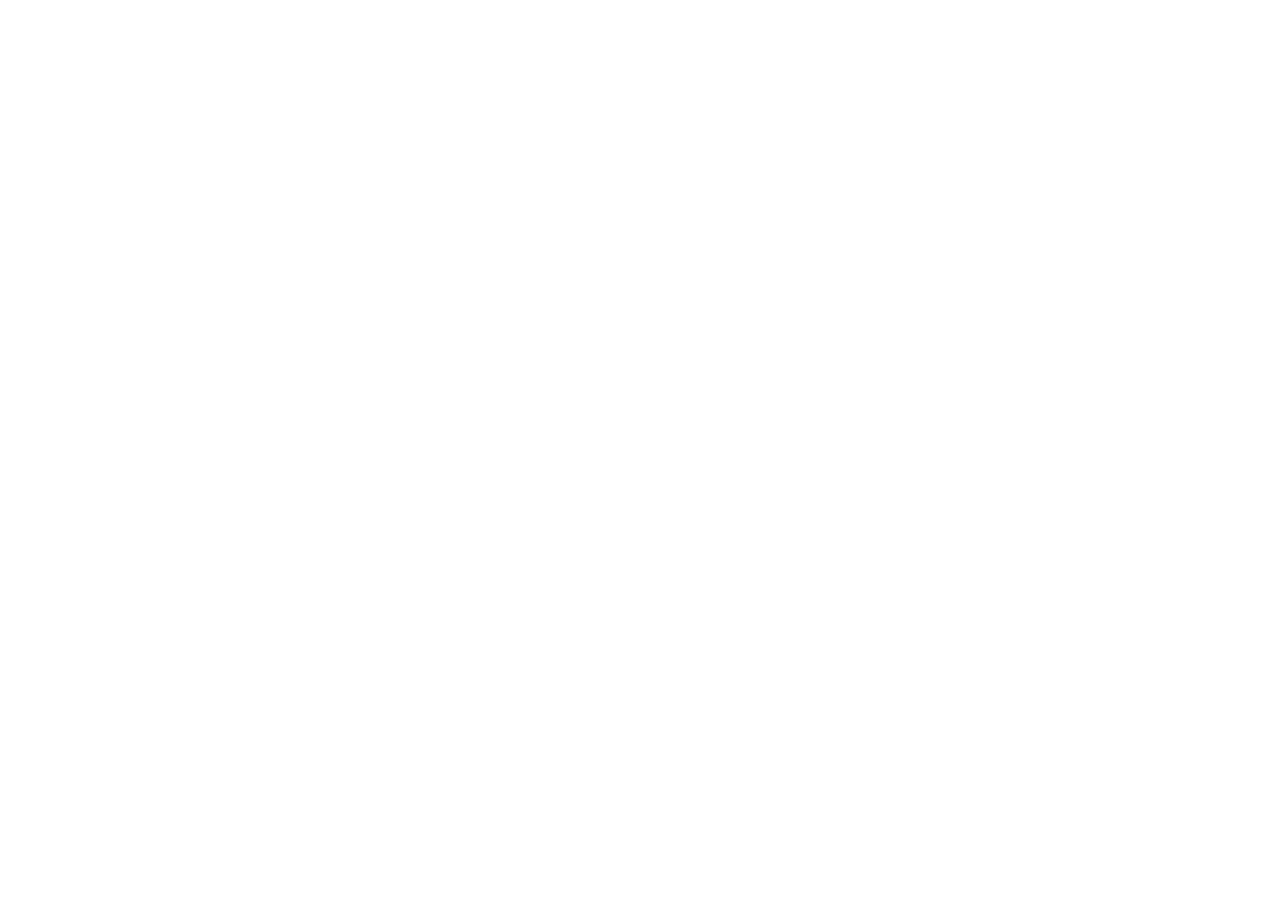
==== commit 7ca330b3: "v2" ====
--- a/index.html
+++ b/index.html
@@ -1,24 +1,27 @@
 <!DOCTYPE html>
 <html lang="en">
+
 <head>
-    <title>CryptoMonitor</title>
+    <title>crypto-mo.com</title>
     <meta charset="utf-8" />
     <meta http-equiv="x-ua-compatible" content="IE=Edge, chrome=1" />
     <meta name="viewport" content="width=device-width, initial-scale=1.0, user-scalable=no" />
-    <meta name="description" id="description" content="CryptoMonitor" />
-    <meta name="author" content="CryptoMonitor org" />
+    <meta name="description" id="description" content="Cryptocurrency monitor with alert, change tracking" />
+    <meta name="author" content="crypto-mo.com" />
     <link href="favicon.ico" rel="shortcut icon" />
     <link href="public/css/fonts.css" rel="stylesheet" />
     <link href="public/bundles/app.min.css" rel="stylesheet" />
 </head>
+
 <body style="background-color: #192029;">
-<div id="app" v-cloak></div>
-<noscript>
-    This applications requires Javascript to run.
-    Make sure Javascript is enabled in your web browser settings and try again.
-    <a href="https://www.enable-javascript.com/" target="_blank">Visit this link</a>
-    for more information on how to enable Javascript.
-</noscript>
-<script src="public/bundles/app.min.js"></script>
+    <div id="app" v-cloak></div>
+    <noscript>
+        This applications requires Javascript to run.
+        Make sure Javascript is enabled in your web browser settings and try again.
+        <a href="https://www.enable-javascript.com/" target="_blank">Visit this link</a>
+        for more information on how to enable Javascript.
+    </noscript>
+    <script src="public/bundles/app.min.js"></script>
 </body>
+
 </html>
--- a/public/bundles/app.min.css
+++ b/public/bundles/app.min.css
@@ -1,40 +1,42 @@
-.dropdown-menu{display:inline-block;position:relative;overflow:visible}.dropdown-menu .dropdown-trigger{display:inline-block;cursor:pointer}.dropdown-menu .dropdown-container{display:none;position:absolute;transition:none;left:0;top:0;min-width:100px;opacity:0;margin:0;padding:0;background-color:#253546;border-radius:6px;box-shadow:0 2px 12px rgba(0,0,0,0.4);z-index:10009;padding:.6em 0;min-width:180px;max-width:420px}.dropdown-menu .dropdown-container.left{left:0;right:auto}.dropdown-menu .dropdown-container.right{left:auto;right:0}.dropdown-menu .dropdown-container.top{top:40%;bottom:auto;animation:slideUp 150ms cubic-bezier(0.215, 0.61, 0.355, 1) forwards}.dropdown-menu .dropdown-container.bottom{top:auto;bottom:40%;animation:slideDown 150ms cubic-bezier(0.215, 0.61, 0.355, 1) forwards}.dropdown-menu .dropdown-container.visible{display:block}.dropdown-menu .dropdown-container>ul{display:block;list-style:none;margin:0;padding:0}.dropdown-menu .dropdown-container>ul>li{display:block;margin:0;text-align:left;white-space:nowrap}.dropdown-menu .dropdown-container>ul>li.heading{margin:0 0 .6em 0;padding:0 .6em}.dropdown-menu .dropdown-container>ul>li.clickable{padding:.3em .96em;border-top:1px solid rgba(255,255,255,0.04);border-bottom:1px solid rgba(255,255,255,0.04);background-color:rgba(0,0,0,0)}.dropdown-menu .dropdown-container>ul>li.clickable:hover{background-color:rgba(0,0,0,0.1)}.dropdown-menu .dropdown-container>ul>li input{padding:0;border-radius:0;background-color:transparent;box-shadow:none;line-height:2em}
+.dropdown-menu{display:inline-block;position:relative;overflow:visible}.dropdown-menu .dropdown-trigger{display:inline-block;cursor:pointer}.dropdown-menu .dropdown-container{display:none;position:absolute;transition:none;left:0;top:0;min-width:100px;opacity:0;margin:0;padding:0;background-color:#16263c;border-radius:6px;box-shadow:0 2px 12px rgba(0,0,0,0.4);z-index:10009;padding:.6em 0;min-width:180px;max-width:420px}.dropdown-menu .dropdown-container.left{left:0;right:auto}.dropdown-menu .dropdown-container.right{left:auto;right:0}.dropdown-menu .dropdown-container.top{top:40%;bottom:auto;animation:slideUp 150ms cubic-bezier(0.215, 0.61, 0.355, 1) forwards}.dropdown-menu .dropdown-container.bottom{top:auto;bottom:40%;animation:slideDown 150ms cubic-bezier(0.215, 0.61, 0.355, 1) forwards}.dropdown-menu .dropdown-container.visible{display:block}.dropdown-menu .dropdown-container>ul{display:block;list-style:none;margin:0;padding:0}.dropdown-menu .dropdown-container>ul>li{display:block;margin:0;text-align:left;white-space:nowrap}.dropdown-menu .dropdown-container>ul>li.heading{margin:0 0 .6em 0;padding:0 .6em}.dropdown-menu .dropdown-container>ul>li.clickable{padding:.3em .96em;border-top:1px solid rgba(255,255,255,0.04);border-bottom:1px solid rgba(255,255,255,0.04);background-color:rgba(0,0,0,0)}.dropdown-menu .dropdown-container>ul>li.clickable:hover{background-color:rgba(0,0,0,0.1)}.dropdown-menu .dropdown-container>ul>li input{padding:0;border-radius:0;background-color:transparent;box-shadow:none;line-height:2em}
 
-.topbar-wrap{display:block;position:fixed;left:0;top:0;width:100%;background-color:#242f3d;z-index:110}.topbar-wrap .topbar-main{height:4em}.topbar-wrap .topbar-main .topbar-logo h1{font-size:150%;line-height:1em;text-transform:uppercase}.topbar-wrap .topbar-main .topbar-route{line-height:1em;margin-left:.4em;padding-left:.4em;border-left:2px solid rgba(255,255,255,0.04)}.topbar-wrap .topbar-main .topbar-route>h2{font-size:150%;text-transform:uppercase}@media only screen and (min-width: 420px){.topbar-wrap .topbar-main .topbar-route{letter-spacing:1px}}.topbar-wrap .topbar-main .topbar-route .form-btn{font-size:135%;line-height:0.5em;border-radius:5px}.topbar-wrap .topbar-main .topbar-prices{font-size:80%;line-height:1.1em;letter-spacing:0;font-weight:normal}.topbar-wrap .topbar-main .topbar-prices>div{margin-left:.4em;padding-left:.4em;border-left:2px solid rgba(255,255,255,0.04)}@media only screen and (min-width: 420px){.topbar-wrap .topbar-main .topbar-prices{letter-spacing:1px}.topbar-wrap .topbar-main .topbar-prices>div{margin-left:.6em;padding-left:.6em}}.topbar-wrap .topbar-main .topbar-btn{margin:0 0 0 .5em;font-size:180%;line-height:1em;color:#828a98}.topbar-wrap .topbar-main .topbar-btn>span{font-size:70%}.topbar-wrap .topbar-main .topbar-btn.pulse{animation:pulseFade 2s linear infinite}.topbar-wrap .topbar-main .topbar-btn:after{opacity:1}.topbar-wrap .topbar-main .topbar-btn:hover:after{opacity:.8}.topbar-wrap .topbar-main .topbar-dropdown{display:inline-block;position:relative}.topbar-wrap.collapsed{transform:translateY(-4em)}
+.topbar-wrap{display:block;position:fixed;left:0;top:0;width:100%;background-color:#16263c;z-index:110}.topbar-wrap .topbar-main{height:4em}.topbar-wrap .topbar-main .topbar-logo h1{font-size:150%;line-height:1em;text-transform:uppercase}.topbar-wrap .topbar-main .topbar-route{line-height:1em;margin-left:.4em;padding-left:.4em;border-left:2px solid rgba(255,255,255,0.04)}.topbar-wrap .topbar-main .topbar-route>h2{font-size:150%;text-transform:uppercase}@media only screen and (min-width: 420px){.topbar-wrap .topbar-main .topbar-route{letter-spacing:1px}}.topbar-wrap .topbar-main .topbar-route .form-btn{font-size:135%;line-height:0.5em;border-radius:5px}.topbar-wrap .topbar-main .topbar-prices{font-size:80%;line-height:1.1em;letter-spacing:0;font-weight:normal}.topbar-wrap .topbar-main .topbar-prices>div{margin-left:.4em;padding-left:.4em;border-left:2px solid rgba(255,255,255,0.04)}@media only screen and (min-width: 420px){.topbar-wrap .topbar-main .topbar-prices{letter-spacing:1px}.topbar-wrap .topbar-main .topbar-prices>div{margin-left:.6em;padding-left:.6em}}.topbar-wrap .topbar-main .topbar-btn{margin:0 0 0 0.5em;font-size:180%;line-height:1em;color:#828a98}.topbar-wrap .topbar-main .topbar-btn>span{font-size:70%}.topbar-wrap .topbar-main .topbar-btn.pulse{animation:pulseFade 2s linear infinite}.topbar-wrap .topbar-main .topbar-btn:after{opacity:1}.topbar-wrap .topbar-main .topbar-btn:hover:after{opacity:0.8}.topbar-wrap .topbar-main .topbar-dropdown{display:inline-block;position:relative}.topbar-wrap.collapsed{transform:translateY(-4em)}
 
-.modal-small .modal-container{max-width:calc( 420px + ( .6em * 2 ))}.modal-medium .modal-container{max-width:calc( 720px + ( .6em * 2 ))}.modal-overlay{display:flex;flex-direction:row;align-items:center;justify-content:center;position:fixed;overflow:hidden;left:0;top:0;width:100%;height:100%;background-color:rgba(0,0,0,0.5);pointer-events:auto;opacity:0;z-index:8887}.modal-overlay .modal-container{margin:0 auto;width:calc( 100% - ( .6em * 2 ));background-color:#242f3d;border-radius:6px;box-shadow:0 2px 12px rgba(0,0,0,0.4);transform:scale(0.5)}.modal-overlay .modal-container .modal-body{display:block;position:relative;overflow:hidden;overflow-y:auto;margin:.6em 0;padding:0 .6em;min-height:100px;max-height:calc( 100vh - 150px)}.modal-overlay.visible{opacity:1}.modal-overlay.visible .modal-container{transform:scale(1)}.modal-overlay.under{pointer-events:none;z-index:-1}
+.modal-small .modal-container{max-width:calc(420px + (.6em * 2))}.modal-medium .modal-container{max-width:calc(720px + (.6em * 2))}.modal-overlay{display:flex;flex-direction:row;align-items:center;justify-content:center;position:fixed;overflow:hidden;left:0;top:0;width:100%;height:100%;background-color:rgba(0,0,0,0.5);pointer-events:auto;opacity:0;z-index:8887}.modal-overlay .modal-container{margin:0 auto;width:calc(100% - (.6em * 2));background-color:#16263c;border-radius:6px;box-shadow:0 2px 12px rgba(0,0,0,0.4);transform:scale(0.5)}.modal-overlay .modal-container .modal-body{display:block;position:relative;overflow:hidden;overflow-y:auto;margin:.6em 0;padding:0 .6em;min-height:100px;max-height:calc(100vh - 150px)}.modal-overlay.visible{opacity:1}.modal-overlay.visible .modal-container{transform:scale(1)}.modal-overlay.under{pointer-events:none;z-index:-1}
 
 .notify-wrap{display:block;position:fixed;pointer-events:none;width:100%;max-width:720px;padding:0 .6em;left:50%;bottom:0;transition:none;transform:translateX(-50%);z-index:9999}.notify-wrap .notify-alert{display:block;position:relative;pointer-events:auto;margin:0 0 .6em 0;padding:.6em 1.2em;line-height:normal;background-color:#828a98;color:#dae5ed;border-radius:6px;box-shadow:0 2px 12px rgba(0,0,0,0.4);animation:zoomIn 300ms cubic-bezier(0.215, 0.61, 0.355, 1) forwards}.notify-wrap .notify-alert.notify-closed{animation:zoomOut 300ms cubic-bezier(0.215, 0.61, 0.355, 1) forwards}.notify-wrap .notify-alert.notify-success{background-color:#456730;color:#abce95}.notify-wrap .notify-alert.notify-warning{background-color:#826d2b;color:#dece9b}.notify-wrap .notify-alert.notify-error{background-color:#8c3333;color:#e0abab}.notify-wrap .notify-alert.notify-info{background-color:#425470;color:#aebbd0}.notify-wrap .notify-alert .notify-message{font-weight:normal}.notify-wrap .notify-alert .notify-close{display:inline-block;position:absolute;cursor:pointer;top:-10px;right:-10px;width:2em;line-height:1em;padding:0.5em;background-color:#f0f0f0;color:#425470;border-radius:100px;box-shadow:0 1px 2px rgba(0,0,0,0.2)}.notify-wrap .notify-alert .notify-close:hover{background-color:#d7d7d7}
 
-.select-wrap{display:block;position:relative;text-align:left;white-space:nowrap}.select-wrap .select-trigger{display:block;background-color:transparent;color:#f0f0f0;width:100%;cursor:pointer}.select-wrap .select-container{display:none;position:absolute;transition:none;left:0;top:0;min-width:100px;opacity:0;margin:0;padding:0;background-color:#253546;border-radius:6px;box-shadow:0 2px 12px rgba(0,0,0,0.4);z-index:10009;padding:.18em 0;min-width:100%}.select-wrap .select-container.left{left:0;right:auto}.select-wrap .select-container.right{left:auto;right:0}.select-wrap .select-container.top{top:40%;bottom:auto;animation:slideUp 150ms cubic-bezier(0.215, 0.61, 0.355, 1) forwards}.select-wrap .select-container.bottom{top:auto;bottom:40%;animation:slideDown 150ms cubic-bezier(0.215, 0.61, 0.355, 1) forwards}.select-wrap .select-container.visible{display:block}.select-wrap .select-container .select-list{display:block;list-style:none;overflow:hidden;overflow-y:auto;min-width:100px;max-height:200px}.select-wrap .select-container .select-list>li{display:block;margin:0;padding:.36em .6em;background-color:rgba(0,0,0,0.1);color:#f0f0f0;cursor:pointer}.select-wrap .select-container .select-list>li+li{margin-top:1px}.select-wrap .select-container .select-list>li:hover{background-color:rgba(0,0,0,0.2)}.select-wrap .select-container .select-list>li.active{background-color:rgba(0,0,0,0.3)}.select-wrap .select-elements{pointer-events:none;overflow:hidden;max-height:0;opacity:0}
+.select-wrap{display:block;position:relative;text-align:left;white-space:nowrap}.select-wrap .select-trigger{display:block;background-color:transparent;color:#f0f0f0;width:100%;cursor:pointer}.select-wrap .select-container{display:none;position:absolute;transition:none;left:0;top:0;min-width:100px;opacity:0;margin:0;padding:0;background-color:#16263c;border-radius:6px;box-shadow:0 2px 12px rgba(0,0,0,0.4);z-index:10009;padding:.18em 0;min-width:100%}.select-wrap .select-container.left{left:0;right:auto}.select-wrap .select-container.right{left:auto;right:0}.select-wrap .select-container.top{top:40%;bottom:auto;animation:slideUp 150ms cubic-bezier(0.215, 0.61, 0.355, 1) forwards}.select-wrap .select-container.bottom{top:auto;bottom:40%;animation:slideDown 150ms cubic-bezier(0.215, 0.61, 0.355, 1) forwards}.select-wrap .select-container.visible{display:block}.select-wrap .select-container .select-list{display:block;list-style:none;overflow:hidden;overflow-y:auto;min-width:100px;max-height:200px}.select-wrap .select-container .select-list>li{display:block;margin:0;padding:.36em .6em;background-color:rgba(0,0,0,0.1);color:#f0f0f0;cursor:pointer}.select-wrap .select-container .select-list>li+li{margin-top:1px}.select-wrap .select-container .select-list>li:hover{background-color:rgba(0,0,0,0.2)}.select-wrap .select-container .select-list>li.active{background-color:rgba(0,0,0,0.3)}.select-wrap .select-elements{pointer-events:none;overflow:hidden;max-height:0;opacity:0}
 
-.toggle-wrap{display:flex;position:relative;flex-direction:row;align-items:center;justify-content:stretch;width:100%;padding:.2em 0;cursor:pointer}.toggle-wrap .toggle-input{display:inline-block;position:absolute;visibility:hidden;max-width:0;max-height:0;left:-10000px}.toggle-wrap .toggle-switch{position:relative;margin:0 .6em 0 0;width:2.8em;border-radius:100px;background-color:#131c24;box-shadow:inset 0 1px 4px rgba(0,0,0,0.15)}.toggle-wrap .toggle-switch:before{content:'';display:block;margin:0 auto;width:1.4em;height:1.4em;border-radius:100%;background-color:#4c5766;box-shadow:0 1px 2px rgba(0,0,0,0.2);transform:translateX(-50%)}.toggle-wrap .toggle-text{-webkit-touch-callout:none;-webkit-user-select:none;-khtml-user-select:none;-moz-user-select:none;-ms-user-select:none;user-select:none;overflow:hidden;text-overflow:ellipsis;white-space:nowrap;margin:0 0 .15em 0}.toggle-wrap .toggle-input:checked ~ .toggle-switch:before{background-color:#456730;transform:translateX(50%)}
+.toggle-wrap{display:flex;position:relative;flex-direction:row;align-items:center;justify-content:stretch;width:100%;padding:0.2em 0;cursor:pointer}.toggle-wrap .toggle-input{display:inline-block;position:absolute;visibility:hidden;max-width:0;max-height:0;left:-10000px}.toggle-wrap .toggle-switch{position:relative;margin:0 0.6em 0 0;width:2.8em;border-radius:100px;background-color:#111822;box-shadow:inset 0 1px 4px rgba(0,0,0,0.15)}.toggle-wrap .toggle-switch:before{content:"";display:block;margin:0 auto;width:1.4em;height:1.4em;border-radius:100%;background-color:#4c5766;box-shadow:0 1px 2px rgba(0,0,0,0.2);transform:translateX(-50%)}.toggle-wrap .toggle-text{-webkit-touch-callout:none;-webkit-user-select:none;-khtml-user-select:none;-moz-user-select:none;-ms-user-select:none;user-select:none;overflow:hidden;text-overflow:ellipsis;white-space:nowrap;margin:0 0 0.15em 0}.toggle-wrap .toggle-input:checked ~ .toggle-switch:before{background-color:#456730;transform:translateX(50%)}
 
-.watchform-overlay{display:block;position:fixed;overflow:hidden;left:0;top:0;width:100%;height:100%;background-color:rgba(0,0,0,0);z-index:105}.watchform-overlay .watchform-wrap{display:block;position:relative;margin:4em 0 0 0;background-color:#202a37}.watchform-overlay .watchform-wrap.collapsed{transform:translateY(-4em)}.watchform-overlay .watchform-wrap .watchform-close{display:block;position:absolute;width:auto;left:50%;top:100%;padding:0 2em .6em 2em;text-align:center;background-color:#202a37;border-radius:0 0 100px 100px;transform:translateX(-50%);box-shadow:0 8px 4px rgba(0,0,0,0.2);opacity:0}.watchform-overlay .watchform-wrap .watchform-container{display:block;overflow:hidden;transition:max-height 300ms cubic-bezier(0.215, 0.61, 0.355, 1);max-height:0}.watchform-overlay .watchform-wrap .watchform-container .container{padding-top:1em;padding-bottom:2em}.watchform-overlay.visible{pointer-events:auto;background-color:rgba(0,0,0,0.5)}.watchform-overlay.visible .watchform-wrap{box-shadow:0 1px 2px rgba(0,0,0,0.2)}.watchform-overlay.visible .watchform-close{opacity:1}.watchform-overlay.overflow .watchform-container{overflow:visible}.watchform-overlay.under{pointer-events:none;z-index:-1}
+.watchform-overlay{display:block;position:fixed;overflow:hidden;left:0;top:0;width:100%;height:100%;background-color:rgba(0,0,0,0);z-index:105}.watchform-overlay .watchform-wrap{display:block;position:relative;margin:4em 0 0 0;background-color:#132134}.watchform-overlay .watchform-wrap.collapsed{transform:translateY(-4em)}.watchform-overlay .watchform-wrap .watchform-close{display:block;position:absolute;width:auto;left:50%;top:100%;padding:0 2em 0.6em 2em;text-align:center;background-color:#132134;border-radius:0 0 100px 100px;transform:translateX(-50%);box-shadow:0 8px 4px rgba(0,0,0,0.2);opacity:0}.watchform-overlay .watchform-wrap .watchform-container{display:block;overflow:hidden;transition:max-height 300ms cubic-bezier(0.215, 0.61, 0.355, 1);max-height:0}.watchform-overlay .watchform-wrap .watchform-container .container{padding-top:1em;padding-bottom:2em}.watchform-overlay.visible{pointer-events:auto;background-color:rgba(0,0,0,0.5)}.watchform-overlay.visible .watchform-wrap{box-shadow:0 1px 2px rgba(0,0,0,0.2)}.watchform-overlay.visible .watchform-close{opacity:1}.watchform-overlay.overflow .watchform-container{overflow:visible}.watchform-overlay.under{pointer-events:none;z-index:-1}
 
-@keyframes showSpinner{0%{opacity:0}100%{opacity:1}}@keyframes spinRight{0%{transform:rotate(0deg)}100%{transform:rotate(359deg)}}@keyframes spinLeft{0%{transform:rotate(359deg)}100%{transform:rotate(0deg)}}.spinner-overlay{display:none;position:relative;overflow:hidden;flex-direction:column;align-items:center;justify-content:center;text-align:center;width:100%;height:100%;left:0;top:0}.spinner-overlay.visible{display:flex}.spinner-overlay.fixed{position:fixed;background-color:rgba(0,0,0,0.5);z-index:9989}.spinner-overlay.abs{position:absolute;background-color:rgba(0,0,0,0.2);z-index:auto}.spinner-overlay.rounded{border-radius:6px}.spinner-overlay .spinner-content{position:relative;animation:showSpinner 300ms cubic-bezier(0.215, 0.61, 0.355, 1) forwards}.spinner-overlay .spinner-content .spinner-wheel{position:relative;margin:0 auto;width:42px;height:42px;cursor:pointer}.spinner-overlay .spinner-content .spinner-wheel:before,.spinner-overlay .spinner-content .spinner-wheel:after{content:'';display:block;position:absolute;left:0;top:0;width:100%;height:100%;border:4px solid #a10051;border-radius:100%;transition:none}.spinner-overlay .spinner-content .spinner-wheel:before{box-shadow:0 1px 3px rgba(0,0,0,0.3);border-top-color:transparent;opacity:0.9;z-index:2;animation:spinRight 1s linear infinite}.spinner-overlay .spinner-content .spinner-wheel:after{border-top-color:transparent;border-bottom-color:transparent;opacity:0.2;z-index:1;animation:spinLeft 1.5s linear infinite}.spinner-overlay .spinner-content .spinner-messge{display:block;pointer-events:none;margin:.4em 0 0 0;font-size:80%;line-height:1em;text-transform:uppercase;color:#fff;opacity:0.4}.spinner-overlay.failed .spinner-content .spinner-wheel:before,.spinner-overlay.failed .spinner-content .spinner-wheel:after{animation:none;border-color:#8c3333}
+@keyframes showSpinner{0%{opacity:0}100%{opacity:1}}@keyframes spinRight{0%{transform:rotate(0deg)}100%{transform:rotate(359deg)}}@keyframes spinLeft{0%{transform:rotate(359deg)}100%{transform:rotate(0deg)}}.spinner-overlay{display:none;position:relative;overflow:hidden;flex-direction:column;align-items:center;justify-content:center;text-align:center;width:100%;height:100%;left:0;top:0}.spinner-overlay.visible{display:flex}.spinner-overlay.fixed{position:fixed;background-color:rgba(0,0,0,0.5);z-index:9989}.spinner-overlay.abs{position:absolute;background-color:rgba(0,0,0,0.2);z-index:auto}.spinner-overlay.rounded{border-radius:6px}.spinner-overlay .spinner-content{position:relative;animation:showSpinner 300ms cubic-bezier(0.215, 0.61, 0.355, 1) forwards}.spinner-overlay .spinner-content .spinner-wheel{position:relative;margin:0 auto;width:42px;height:42px;cursor:pointer}.spinner-overlay .spinner-content .spinner-wheel:before,.spinner-overlay .spinner-content .spinner-wheel:after{content:"";display:block;position:absolute;left:0;top:0;width:100%;height:100%;border:4px solid #a10051;border-radius:100%;transition:none}.spinner-overlay .spinner-content .spinner-wheel:before{box-shadow:0 1px 3px rgba(0,0,0,0.3);border-top-color:transparent;opacity:0.9;z-index:2;animation:spinRight 1s linear infinite}.spinner-overlay .spinner-content .spinner-wheel:after{border-top-color:transparent;border-bottom-color:transparent;opacity:0.2;z-index:1;animation:spinLeft 1.5s linear infinite}.spinner-overlay .spinner-content .spinner-messge{border-radius:5px;padding:.3em .6em;display:block;pointer-events:none;margin:0.4em 0 0 0;font-size:100%;line-height:1em;text-transform:uppercase;color:#fff;opacity:1}.spinner-overlay.failed .spinner-content .spinner-wheel:before,.spinner-overlay.failed .spinner-content .spinner-wheel:after{animation:none;border-color:#8c3333}
 
 .tokenicon-wrap{display:block;position:relative;width:46px;min-height:46px}.tokenicon-wrap .tokenicon-image{display:block;position:relative;overflow:hidden;text-align:center;width:46px;height:auto}.tokenicon-wrap .tokenicon-image.default{display:flex;flex-direction:row;align-items:center;justify-content:center;color:#aebbd0;background-color:#425470;border-radius:100%;height:46px;line-height:46px;letter-spacing:-1px;transform:rotate(-25deg)}
 
 .small .tokenicon-wrap{width:23px;min-height:23px}.small .tokenicon-wrap .tokenicon-image{width:23px;height:auto}.small .tokenicon-wrap .tokenicon-image.default{height:23px;line-height:23px}
 
-.pagelist-item-chart{padding:.5em;background-image:radial-gradient(ellipse at top right, rgba(0,0,0,0.2) 0%, rgba(0,0,0,0) 100%);border-radius:6px}
+.pagelist-item-chart{padding:0.5em;background-image:radial-gradient(ellipse at top right, rgba(0,0,0,0.2) 0%, rgba(0,0,0,0) 100%);border-radius:6px}
 
 .small .tokenicon-wrap{width:23px;min-height:23px}.small .tokenicon-wrap .tokenicon-image{width:23px;height:auto}.small .tokenicon-wrap .tokenicon-image.default{height:23px;line-height:23px}
 
-.pagelist-item-chart{padding:.5em;background-image:radial-gradient(ellipse at top right, rgba(0,0,0,0.2) 0%, rgba(0,0,0,0) 100%);border-radius:6px}
+.pagelist-item-chart{padding:0.5em;background-image:radial-gradient(ellipse at top right, rgba(0,0,0,0.2) 0%, rgba(0,0,0,0) 100%);border-radius:6px}
 
-.pagelist-item.lighten-item{background-color:#202a37}.tweets-window{min-height:500px}
+.pagelist-item.lighten-item{background-color:#132134}.tweets-window{min-height:500px}
 
-@keyframes showDropMenu{0%{transform:scale(0.5);opacity:0}100%{transform:scale(1);opacity:1}}.tabs-wrap{display:block;position:relative}.tabs-wrap .tabs-toggle{display:block;cursor:pointer;padding:.36em .6em;color:#20acea;background-color:rgba(0,0,0,0.1);border-radius:6px 6px 0 0}.tabs-wrap .tabs-nav{display:block;list-style:none;margin:0;padding:0}.tabs-wrap .tabs-nav button{display:block;text-align:center;overflow:hidden;text-overflow:ellipsis;white-space:nowrap}.tabs-wrap .tabs-nav button.active{color:#f0f0f0}.tabs-wrap .tabs-drop{display:none;position:absolute;padding:.3em 0;left:0;top:0;background-color:#2d3b4d;border-radius:6px;box-shadow:0 2px 12px rgba(0,0,0,0.4);animation:showDropMenu 300ms cubic-bezier(0.64, -0.28, 0.05, 1.405) forwards;z-index:2}.tabs-wrap .tabs-drop.visible{display:block}.tabs-wrap .tabs-drop button{width:100%;text-align:left;padding:.3em .6em;border-bottom:1px solid rgba(255,255,255,0.04);background-color:rgba(0,0,0,1e-07)}.tabs-wrap .tabs-drop button:last-of-type{border:0}.tabs-wrap .tabs-drop button:hover,.tabs-wrap .tabs-drop button.active{background-color:rgba(0,0,0,0.05)}.tabs-wrap .tabs-inline{display:flex;flex-direction:row;align-items:flex-end;justify-content:stretch}.tabs-wrap .tabs-inline button{flex:1;padding:.36em 0;border-bottom:2px solid #4c5766;background-color:rgba(0,0,0,0.1);border-radius:6px 6px 0 0}.tabs-wrap .tabs-inline button:hover{background-color:rgba(0,0,0,0.16)}.tabs-wrap .tabs-inline button.active{background-color:rgba(0,0,0,0.2);border-color:#20acea;color:#20acea}.tabs-wrap .tabs-inline button+button{margin-left:2px}.tabs-wrap .tabs-content{display:block;position:relative;padding:.6em 0 0 0;z-index:1}.tabs-wrap .tabs-content .tabs-slide{display:none;position:relative;margin:0;padding:0}.tabs-wrap .tabs-content .tabs-slide.active{display:block}
+.text-area{padding:.3em .6em;resize:none;width:100%;border-radius:10px;background-color:#111822;max-height:400px;height:60px;transition:height 0.1s}textarea.large-compact{height:220px}
 
-.black{background-color:rgba(9,10,22,0.863)}
+@keyframes showDropMenu{0%{transform:scale(0.5);opacity:0}100%{transform:scale(1);opacity:1}}.tabs-wrap{position:relative;display:block}.tabs-wrap .tabs-toggle{display:block;padding:.36em .6em;color:#20acea;background-color:rgba(0,0,0,0.1);border-radius:6px 6px 0 0;cursor:pointer}.tabs-wrap .tabs-nav{display:block;padding:0;margin:0;list-style:none}.tabs-wrap .tabs-nav button{overflow:hidden;text-overflow:ellipsis;white-space:nowrap;display:block;text-align:center}.tabs-wrap .tabs-nav button.active{color:#f0f0f0}.tabs-wrap .tabs-drop{position:absolute;top:0;left:0;z-index:2;display:none;padding:.3em 0;background-color:#1d314e;box-shadow:0 2px 12px rgba(0,0,0,0.4);border-radius:6px;animation:showDropMenu 300ms cubic-bezier(0.64, -0.28, 0.05, 1.405) forwards}.tabs-wrap .tabs-drop.visible{display:block}.tabs-wrap .tabs-drop button{width:100%;padding:.3em .6em;text-align:left;background-color:rgba(0,0,0,1e-07);border-bottom:1px solid rgba(255,255,255,0.04)}.tabs-wrap .tabs-drop button:last-of-type{border:0}.tabs-wrap .tabs-drop button:hover,.tabs-wrap .tabs-drop button.active{background-color:rgba(0,0,0,0.05)}.tabs-wrap .tabs-inline{display:flex;flex-direction:row;justify-content:stretch;align-items:flex-end}.tabs-wrap .tabs-inline button{flex:1;padding:.36em 0;background-color:rgba(0,0,0,0.1);border-bottom:2px solid #4c5766;border-radius:6px 6px 0 0}.tabs-wrap .tabs-inline button:hover{background-color:rgba(0,0,0,0.16)}.tabs-wrap .tabs-inline button.active{color:#20acea;background-color:rgba(0,0,0,0.2);border-color:#20acea}.tabs-wrap .tabs-inline button+button{margin-left:2px}.tabs-wrap .tabs-content{position:relative;z-index:1;display:block;padding:.6em 0 0 0}.tabs-wrap .tabs-content .tabs-slide{position:relative;display:none;padding:0;margin:0}.tabs-wrap .tabs-content .tabs-slide.active{display:block}
 
 .tradingview-wrap{height:300px}.well.black{background-color:rgba(9,10,22,0.863)}
 
-.sign-center{text-align:center;font-size:120%}.form-message{display:inline-block;width:420px;width:100%;padding:.3em .6em;line-height:inherit;border-radius:10px;background-color:#425470;color:#aebbd0;box-shadow:0 1px 2px rgba(0,0,0,0.2);white-space:nowrap}.form-message>h1{text-align:center}.form-message>li{float:left}
+.sign-center{text-align:center;font-size:120%}.success-message{display:inline-block;padding:.3em .6em;line-height:inherit;border-radius:10px;background-color:#425470;color:#aebbd0;box-shadow:0 1px 2px rgba(0,0,0,0.2);white-space:nowrap}.err-message{display:inline-block;width:420px;width:100%;padding:.3em .6em;line-height:inherit;border-radius:10px;background-color:#425470;color:#aebbd0;box-shadow:0 1px 2px rgba(0,0,0,0.2);white-space:nowrap}.err-message>h1{text-align:center}.err-message>li{float:left}
 
 .sign-center{text-align:center;font-size:120%}.form-message{display:inline-block;width:420px;width:100%;padding:.3em .6em;line-height:inherit;border-radius:10px;background-color:#425470;color:#aebbd0;box-shadow:0 1px 2px rgba(0,0,0,0.2);white-space:nowrap}.form-message>h1{text-align:center}.form-message>li{float:left}
 
-*,*:before,*:after{margin:0;padding:0;border:0;outline:none;background-color:transparent;text-transform:none;text-shadow:none;box-shadow:none;box-sizing:border-box;appearance:none;-webkit-overflow-scrolling:touch;-webkit-font-smoothing:antialiased;-moz-osx-font-smoothing:grayscale;transform-style:flat;transition:border-color 300ms cubic-bezier(0.215, 0.61, 0.355, 1),background-color 300ms cubic-bezier(0.215, 0.61, 0.355, 1),opacity 300ms cubic-bezier(0.215, 0.61, 0.355, 1),transform 300ms cubic-bezier(0.215, 0.61, 0.355, 1)}*:active,*:hover,*:focus{outline:none !important}article,aside,details,figcaption,figure,footer,header,hgroup,menu,nav,section,main,summary,div,h1,h2,h3,h4,h5,h6,hr,p,ol,ul,form,img{display:block}html,body{display:block;position:relative;max-width:100vw;min-height:100vh}html{overflow:hidden;overflow-y:scroll}body{font-family:"Open Sans Condensed","Contrail One",Capriola,Consolas,Monaco,monospace;font-weight:normal;font-size:calc( 16px - 6px);line-height:1.3em;background-color:#17212b;background-image:linear-gradient(to bottom, #0e1621 0, #17212b 60%);background-attachment:fixed;background-position:center top;background-repeat:no-repeat;background-size:100%;color:#babbbc}@media only screen and (min-width: 420px){body{font-size:calc( 16px - 4px)}}@media only screen and (min-width: 720px){body{font-size:calc( 16px - 2px)}}@media only screen and (min-width: 1440px){body{font-size:16px}}.clickable,[clickable]{cursor:pointer}.hidden,[hidden]{display:none}.disabled,[disabled]{pointer-events:none;opacity:0.5}.cloaked,[cloaked],[v-cloak]{pointer-events:none;opacity:0.0000000000001}.transparent{opacity:0}.bgtest{background-color:rgba(255,192,203,0.1) !important}.app-wrap .color{color:#4c5766}.app-wrap polyline{stroke:#4c5766}.app-wrap circle{fill:#4c5766}.app-wrap .gain .color{color:#25ad25}.app-wrap .gain polyline{stroke:#25ad25}.app-wrap .gain circle{fill:#25ad25}.app-wrap .loss .color{color:#d63939}.app-wrap .loss polyline{stroke:#d63939}.app-wrap .loss circle{fill:#d63939}.app-wrap .pos-abs{position:absolute}.app-wrap .pos-rel{position:relative}.well{position:relative;padding:.24em .48em;background-image:radial-gradient(ellipse at top left, rgba(0,0,0,0.2) 0%, rgba(0,0,0,0.01) 100%);border-radius:6px}.container{display:block;position:relative;margin:0 auto;padding:0 .6em;width:100%;max-width:1440px}.card{background-color:#242f3d;border-radius:6px}.navlinks{overflow:hidden;white-space:nowrap;text-overflow:ellipsis;margin:0 0 .6em 0;padding:.3em .6em;line-height:2em}.page-wrap{position:relative;padding-top:calc( 4em + 4.4em);padding-bottom:4em;min-height:100vh}.page-wrap .page-topbar{position:fixed;padding:calc( 4em + 1em) 0 1em 0;left:0;top:0;width:100%;background-color:rgba(23,33,43,0);z-index:99}.page-wrap.collapsed .page-topbar{transform:translateY(-4em)}.page-wrap.opaque .page-topbar{background-color:rgba(0,0,0,0.85);box-shadow:0 2px 12px rgba(0,0,0,0.4)}.pagelist-wrap{position:relative}.pagelist-wrap .pagelist-item{margin:0 0 .24em 0;padding:.36em .6em;background-color:#242f3d;border-radius:6px}.pagelist-wrap .pagelist-item:hover{background-color:#283443}.tablelist-wrap{position:relative;min-width:320px}.tablelist-wrap .tablelist-header{padding:1em}.tablelist-wrap .tablelist-content{overflow:hidden;overflow-y:auto;max-height:300px;border-top:2px solid rgba(255,255,255,0.04);border-bottom:2px solid rgba(255,255,255,0.04)}.tablelist-wrap .tablelist-content>.tablelist-row{padding:.12em 1em;background-color:rgba(0,0,0,0.11)}.tablelist-wrap .tablelist-content>.tablelist-row:nth-child(odd){background-color:rgba(0,0,0,0.15)}.tablelist-wrap .tablelist-content>.tablelist-row:hover{background-color:rgba(0,0,0,0.25)}.tablelist-wrap .tablelist-10{flex:10%;width:10%}.tablelist-wrap .tablelist-20{flex:20%;width:20%}.tablelist-wrap .tablelist-30{flex:30%;width:30%}.tablelist-wrap .tablelist-40{flex:40%;width:40%}.tablelist-wrap .tablelist-50{flex:50%;width:50%}.tablelist-wrap .tablelist-60{flex:60%;width:60%}.tablelist-wrap .tablelist-70{flex:70%;width:70%}.tablelist-wrap .tablelist-80{flex:80%;width:80%}.tablelist-wrap .tablelist-90{flex:90%;width:90%}.tablelist-wrap .tablelist-100{flex:100%;width:100%}.percent-bar{display:block;overflow:hidden;height:5px;background-color:rgba(66,84,112,0.25);border-radius:6px}.percent-bar>:first-child{display:block;height:5px;border-radius:6px}.img-round{display:block;overflow:hidden;background-color:#4c5766;text-align:center;line-height:100%;border-radius:100px;color:#17212b}.alert-bubble{position:relative}.alert-bubble:before{content:'';display:block;position:absolute;pointer-events:none;right:-0.3em;top:0;width:1em;height:1em;background-color:#9f3a3a;border-radius:50%;box-shadow:0 1px 3px rgba(0,0,0,0.5);animation:pulseFade 1s linear infinite;z-index:10}.alarm-bubble{position:relative}.alarm-bubble:before{content:'\e825';display:block;position:absolute;pointer-events:none;color:#a10051;font-family:'fontello';font-size:120%;right:-0.2em;top:-0.2em;text-shadow:0 1px 3px rgba(0,0,0,0.5);animation:0;z-index:10}.favorite-bubble{position:relative}.favorite-bubble:after{content:'\e801';position:absolute;color:#25ad25;text-shadow:0 1.1px 2px #000;top:0em;font-family:'fontello';z-index:10}.push-top{margin-top:.6em}.push-top.push-small{margin-top:.3em}.push-right{margin-right:.6em}.push-right.push-small{margin-right:.3em}.push-bottom{margin-bottom:.6em}.push-bottom.push-small{margin-bottom:.3em}.push-left{margin-left:.6em}.push-left.push-small{margin-left:.3em}.push-all{margin:.6em}.push-all.push-small{margin:.3em}.push-h{margin-left:.6em;margin-right:.6em}.push-h.push-small{margin-left:.3em;margin-right:.3em}.push-v{margin-top:.6em;margin-bottom:.6em}.push-v.push-small{margin-top:.3em;margin-bottom:.3em}.push-none{margin:0}.pad-top{padding-top:.6em}.pad-top.pad-small{padding-top:.3em}.pad-right{padding-right:.6em}.pad-right.pad-small{padding-right:.3em}.pad-bottom{padding-bottom:.6em}.pad-bottom.pad-small{padding-bottom:.3em}.pad-left{padding-left:.6em}.pad-left.pad-small{padding-left:.3em}.pad-all{padding:.6em}.pad-all.pad-small{padding:.3em}.pad-h{padding-left:.6em;padding-right:.6em}.pad-h.pad-small{padding-left:.3em;padding-right:.3em}.pad-v{padding-top:.6em;padding-bottom:.6em}.pad-v.pad-small{padding-top:.3em;padding-bottom:.3em}.pad-none{padding:0}.border-top{border-top:2px solid rgba(255,255,255,0.04)}.border-right{border-right:2px solid rgba(255,255,255,0.04)}.border-bottom{border-bottom:2px solid rgba(255,255,255,0.04)}.border-left{border-left:2px solid rgba(255,255,255,0.04)}.if-small{display:none}@media only screen and (min-width: 420px){.if-small{display:initial}}.if-medium{display:none}@media only screen and (min-width: 720px){.if-medium{display:initial}}.if-large{display:none}@media only screen and (min-width: 1440px){.if-large{display:initial}}.fx{position:relative;animation-direction:normal;animation-duration:300ms;animation-timing-function:cubic-bezier(0.215, 0.61, 0.355, 1);animation-iteration-count:1;animation-fill-mode:forwards}.fx-notx{transition:none !important}.fx-ibk{display:inline-block !important}.fx-delay-1{animation-delay:calc( calc( 300ms / 3) * 1)}.fx-delay-2{animation-delay:calc( calc( 300ms / 3) * 2)}.fx-delay-3{animation-delay:calc( calc( 300ms / 3) * 3)}.fx-delay-4{animation-delay:calc( calc( 300ms / 3) * 4)}.fx-delay-5{animation-delay:calc( calc( 300ms / 3) * 5)}.fx-delay-6{animation-delay:calc( calc( 300ms / 3) * 6)}.fx-delay-7{animation-delay:calc( calc( 300ms / 3) * 7)}.fx-delay-8{animation-delay:calc( calc( 300ms / 3) * 8)}@keyframes spinRight{0%{transform:rotate(0deg)}100%{transform:rotate(359deg)}}.fx-spin-right{animation-name:spinRight;animation-duration:1s;animation-timing-function:linear;animation-iteration-count:infinite}@keyframes spinLeft{0%{transform:rotate(359deg)}100%{transform:rotate(0deg)}}.fx-spin-left{animation-name:spinLeft;animation-duration:1s;animation-timing-function:linear;animation-iteration-count:infinite}@keyframes fadeIn{0%{opacity:0}100%{opacity:1}}.fx-fade-in{opacity:0;animation-name:fadeIn}@keyframes fadeOut{0%{opacity:1}100%{opacity:0}}.fx-fade-out{opacity:1;animation-name:fadeOut}@keyframes dropIn{0%{opacity:0;transform:scale(1.4)}100%{opacity:1;transform:scale(1)}}.fx-drop-in{opacity:0;transform:scale(1.4);animation-name:dropIn}@keyframes zoomIn{0%{opacity:0;transform:scale(.4)}100%{opacity:1;transform:scale(1)}}.fx-zoom-in{opacity:0;transform:scale(.4);animation-name:zoomIn}@keyframes zoomOut{0%{opacity:1;transform:scale(1)}100%{opacity:0;transform:scale(.4)}}.fx-zoom-out{opacity:1;transform:scale(1);animation-name:zoomOut}@keyframes slideLeft{0%{opacity:0;transform:translateX(20px)}100%{opacity:1;transform:translateX(0)}}.fx-slide-left{opacity:0;transform:translateX(20px);animation-name:slideLeft}@keyframes slideRight{0%{opacity:0;transform:translateX(calc( -20px))}100%{opacity:1;transform:translateX(0)}}.fx-slide-right{opacity:0;transform:translateX(calc( -20px));animation-name:slideRight}@keyframes slideUp{0%{opacity:0;transform:translateY(20px)}100%{opacity:1;transform:translateY(0)}}.fx-slide-up{opacity:0;transform:translateY(20px);animation-name:slideUp}@keyframes slideDown{0%{opacity:0;transform:translateY(calc( -20px))}100%{opacity:1;transform:translateY(0)}}.fx-slide-down{opacity:0;transform:translateY(calc( -20px));animation-name:slideDown}@keyframes pulseFade{0%{opacity:0.4}50%{opacity:1.0}100%{opacity:0.4}}.fx-pulse{opacity:0.7;animation-name:pulseFade;animation-duration:1s;animation-timing-function:linear;animation-iteration-count:infinite}.flex-column{display:flex;flex-direction:column;flex-wrap:nowrap}.flex-row{display:flex;flex-direction:row;flex-wrap:nowrap}.flex-wrap{flex-wrap:wrap}.flex-left{justify-content:flex-start}.flex-center{justify-content:center}.flex-right{justify-content:flex-end}.flex-space{justify-content:space-between}.flex-around{justify-content:space-around}.flex-top{align-items:flex-start}.flex-middle{align-items:center}.flex-bottom{align-items:flex-end}.flex-a{flex:auto}.flex-0{flex:0.3}.flex-05{flex:0.6}.flex-1{flex:1}.flex-2{flex:2}.flex-3{flex:3}.flex-4{flex:4}.flex-5{flex:5}.flex-10{flex:10%;width:10%}.flex-20{flex:20%;width:20%}.flex-30{flex:30%;width:30%}.flex-40{flex:40%;width:40%}.flex-50{flex:50%;width:50%}.flex-60{flex:60%;width:60%}.flex-70{flex:70%;width:70%}.flex-80{flex:80%;width:80%}.flex-90{flex:90%;width:90%}.flex-100{flex:100%;width:100%}.flex-label{width:100px;white-space:nowrap;text-overflow:ellipsis;overflow:hidden}.flex-list{display:block;position:relative}.flex-list>.flex-header,.flex-list>.flex-item{display:flex;flex-direction:row;flex-wrap:nowrap;align-items:center;justify-content:stretch;margin:0 0 4px 0;padding:.3em;border-radius:6px;background-color:rgba(0,0,0,0.1)}.flex-list>.flex-item:hover{background-color:rgba(0,0,0,0.3)}.flex-grid{display:grid;grid-gap:.6em;grid-template-columns:repeat(auto-fill, minmax(140px, 1fr))}.flex-grid.flex-grid-sm{grid-template-columns:repeat(auto-fill, minmax(200px, 1fr))}.flex-grid.flex-grid-md{grid-template-columns:repeat(auto-fill, minmax(300px, 1fr))}.flex-grid.flex-grid-lg{grid-template-columns:repeat(auto-fill, minmax(400px, 1fr))}[class^="icon-"]:before,[class^="icon-"]:before,[class*=" icon-"]:after,[class*=" icon-"]:before{display:inline-block;margin:0;padding:0;width:1em;opacity:0.8;font-family:'fontello';font-style:normal;font-weight:normal;font-variant:normal;text-align:center;text-decoration:none;text-transform:none;font-weight:normal;outline:none;-webkit-font-smoothing:antialiased;-moz-osx-font-smoothing:grayscale}.iconWidth{width:46px}.iconWidthSmall{width:23px}.iconSpin:before{transition:none;animation:spinRight 1s infinite linear}.iconLeft:before{margin:0 .4em 0 0}.iconRight:after{margin-left:10px}.iconTop:before{display:block;margin:0 auto 10px auto}.iconMedium:before{font-size:200%;line-height:1em}.iconLarge:before{font-size:300%;line-height:1em}.iconHuge:before{font-size:500%;line-height:1em}.iconPrimary:before{color:#a10051}.iconSecondary:before{color:#20acea}.iconFaded:before{opacity:0.3}.iconBg:before{display:block;position:absolute;font-size:calc( 100vh - 100px);pointer-events:none;transition:none;transform:translateX(-50%) translateY(-50%) rotate(10deg);left:50%;top:50%;opacity:0.04;z-index:-1}.icon-close:before{content:'\e800'}.icon-add:before{content:'\e801'}.icon-check:before{content:'\e802'}.icon-gauge:before{content:'\e803'}.icon-search:before{content:'\e804'}.icon-reload:before{content:'\e805'}.icon-retry:before{content:'\e806'}.icon-clock:before{content:'\e807'}.icon-rocket:before{content:'\e808'}.icon-home:before{content:'\e809'}.icon-config:before{content:'\e80a'}.icon-down:before{content:'\e80b'}.icon-left:before{content:'\e80c'}.icon-right:before{content:'\e80d'}.icon-up:before{content:'\e80e'}.icon-edit:before{content:'\e80f'}.icon-alert:before{content:'\e810'}.icon-at:before{content:'\e811'}.icon-help:before{content:'\e812'}.icon-star:before{content:'\e813'}.icon-heart:before{content:'\e814'}.icon-chart-line:before{content:'\e815'}.icon-chart-bar:before{content:'\e816'}.icon-chart-area:before{content:'\e817'}.icon-network:before{content:'\e818'}.icon-globe:before{content:'\e819'}.icon-moon:before{content:'\e81a'}.icon-save:before{content:'\e81b'}.icon-key:before{content:'\e81c'}.icon-alarm:before{content:'\e81d'}.icon-down-open:before{content:'\e81e'}.icon-bitcoin:before{content:'\e81f'}.icon-cry:before{content:'\e820'}.icon-visible:before{content:'\e821'}.icon-visible-after:after{content:'\e821'}.icon-hidden:before{content:'\e822'}.icon-sound:before{content:'\e823'}.icon-signal:before{content:'\e824'}.icon-bell:before{content:'\e825'}.icon-calendar:before{content:'\e826'}.icon-split:before{content:'\e827'}.icon-like:before{content:'\e828'}.icon-dislike:before{content:'\e829'}.icon-left-open:before{content:'\e82a'}.icon-phone:before{content:'\e82b'}.icon-right-open:before{content:'\e82c'}.icon-up-open:before{content:'\e82d'}.icon-list-add:before{content:'\e82e'}.icon-list:before{content:'\e82f'}.icon-quote:before{content:'\e830'}.icon-menu:before{content:'\f008'}.icon-pause:before{content:'\f00e'}.icon-play:before{content:'\f00f'}.icon-upload:before{content:'\f014'}.icon-download:before{content:'\f015'}.icon-hash:before{content:'\f029'}.icon-ghub:before{content:'\f056'}.icon-user:before{content:'\f061'}.icon-link:before{content:'\f07b'}.icon-stop:before{content:'\f080'}.icon-info:before{content:'\f086'}.icon-twtr:before{content:'\f099'}.icon-copy:before{content:'\f0c5'}.icon-mail:before{content:'\f0e0'}.icon-database:before{content:'\f1c0'}.icon-submit:before{content:'\f1d8'}.icon-reset:before{content:'\f1da'}.icon-connection:before{content:'\f1e6'}.icon-paypal:before{content:'\f1ed'}.icon-server:before{content:'\f233'}.icon-feedback:before{content:'\f27b'}.icon-percent:before{content:'\f295'}.icon-private:before{content:'\f2a8'}.icon-tgram:before{content:'\f2c6'}[class^='e-']:before,[class*=' e-']:before{display:inline-block;margin:0;padding:0;width:1em;line-height:1em;vertical-align:baseline;font-style:normal;font-weight:normal;font-variant:normal;text-align:center;text-decoration:none;text-transform:none;text-shadow:none;font-weight:normal;outline:none;transition:none;transform:scale(1.25)}.eLeft:before{margin-right:.6em}.e-100:before{content:'💯'}.e-fire:before{content:'🔥'}.e-explode:before{content:'💥'}.e-like:before{content:'👍'}.e-dislike:before{content:'👎'}.e-shocked:before{content:'😱'}.e-confused:before{content:'🤔'}.e-hyped:before{content:'🤪'}.e-love:before{content:'😍'}.e-hate:before{content:'🤬'}.e-happy:before{content:'😀'}.e-sad:before{content:'☹️'}.e-sick:before{content:'😷'}.e-dead:before{content:'😵'}.e-chart:before{content:'📊'}.e-gain:before{content:'📈'}.e-loss:before{content:'📉'}.e-up:before{content:'▲'}.e-down:before{content:'▼'}.e-clock:before{content:'⌚️'}.e-time:before{content:'⏳'}.e-lock:before{content:'🔓'}.e-key:before{content:'🔑'}.e-sound:before{content:'🔊'}.e-bell:before{content:'🔔'}.e-siren:before{content:'🚨'}.e-alarm:before{content:'⏰'}.e-alert:before{content:'⚠️'}.e-heart:before{content:'❤️'}.e-rocket:before{content:'🚀'}.e-commet:before{content:'💬'}.e-moon:before{content:'🌕'}.e-star:before{content:'⭐️'}.e-sun:before{content:'☀️'}.e-globe:before{content:'🌎'}.e-money:before{content:'💰'}.e-comment:before{content:'☄️'}.e-note:before{content:'📝'}.e-mail:before{content:'📩'}.e-chain:before{content:'🔗'}.e-sos:before{content:'🆘'}.e-denied:before{content:'🚫'}.e-avoid:before{content:'⛔️'}.e-connection:before{content:'📡'}.e-battery:before{content:'🔋'}.e-disk:before{content:'💽'}.e-calendar:before{content:'📆'}.e-bag:before{content:'👛'}.e-users:before{content:'👥'}.e-user:before{content:'👤'}.e-check:before{content:'✔️'}.e-close:before{content:'✖️'}.e-pin:before{content:'📌'}.e-location:before{content:'📍'}.e-search:before{content:'🔎'}.e-config:before{content:'⚙️'}.e-gift:before{content:'🎁'}a{position:relative;text-decoration:none;color:#f0f0f0;opacity:1}a:hover{opacity:0.8}p{margin-bottom:.6em}*>p:last-of-type{margin-bottom:0}p>a,li>a{text-decoration:underline}h1,h2,h3,h4,h5,h6{display:block;font-weight:normal}hr{display:block;overflow:hidden;margin:.6em 0;height:0;border:0;border-bottom:2px solid rgba(255,255,255,0.04)}ul{list-style:circle}ul li{margin:0 0 .6em 2em;line-height:1.2em}.underline{position:relative;text-decoration:none}.underline:after{display:inline-block;position:absolute;width:0%;height:0;left:50%;bottom:-6px;border-bottom:1px solid #a10051;transform:translateX(-50%);transition:width 300ms cubic-bezier(0.64, -0.28, 0.05, 1.405);content:''}.underline:hover:after{width:100%}.text-badge{display:inline-block;padding:0 .5em;font-size:90%;background-color:rgba(0,0,0,0.1);border-radius:100px}.text-pill{display:inline-block;font-size:78%;text-transform:uppercase;line-height:1.3em;padding:1px .8em 2px .8em;background:#828a98 linear-gradient(180deg, transparent, rgba(0,0,0,0.2));color:#dae5ed;border-radius:100px;box-shadow:0 1px 2px rgba(0,0,0,0.2)}.text-btn{display:inline-block;overflow:hidden;position:relative;font-size:70%;text-transform:uppercase;vertical-align:top;line-height:2em;padding:0 .8em;background:#828a98 linear-gradient(180deg, transparent, rgba(0,0,0,0.2));color:#dae5ed;border-radius:3px;box-shadow:0 1px 2px rgba(0,0,0,0.2)}.text-reset{font-family:"Open Sans Condensed","Contrail One",Capriola,Consolas,Monaco,monospace;font-size:16px;font-style:normal;font-weight:normal;line-height:1.5em;text-transform:none}.text-monospace{font-family:Consolas,Monaco,monospace;font-weight:bold;letter-spacing:-.5px}.text-left{text-align:left}.text-right{text-align:right}.text-center{text-align:center}.text-justify{text-align:justify}.text-top{vertical-align:top}.text-middle{vertical-align:middle}.text-bottom{vertical-align:bottom}.text-baseline{vertical-align:baseline}.text-uppercase{text-transform:uppercase}.text-lowercase{text-transform:lowercase}.text-capitalize{text-transform:capitalize}.text-underline{text-decoration:underline}.text-striked{text-decoration:line-through}.text-italic{font-style:italic}.text-bold{font-weight:bold}.text-wrap{overflow-wrap:break-word;word-wrap:break-word;-ms-word-break:break-all;word-break:break-word;-ms-hyphens:auto;-moz-hyphens:auto;-webkit-hyphens:auto;hyphens:auto}.text-nowrap{white-space:nowrap}.text-clip{overflow:hidden;text-overflow:ellipsis;white-space:nowrap}.text-noselect{-webkit-touch-callout:none;-webkit-user-select:none;-khtml-user-select:none;-moz-user-select:none;-ms-user-select:none;user-select:none}.text-flip{text-align:left;direction:rtl}.text-faded{opacity:0.5}.text-big{font-size:120%}.text-bigger{font-size:160%}.text-huge{font-size:260%}.text-small{font-size:90%}.text-smaller{font-size:70%}.text-tiny{font-size:50%}.text-collapse{line-height:1em}.text-label{font:inherit;font-size:80%;letter-spacing:1px;font-weight:normal;text-transform:uppercase;line-height:1.5em;color:#f0f0f0;opacity:0.4}button,input,select,optgroup,option,textarea{font-family:inherit;font-size:inherit;font-weight:normal;line-height:inherit;text-align:left;color:inherit;outline:none;background:transparent}input,textarea{display:block;width:100%;min-width:0}select>option{color:#17212b !important}select,option,button,input[type="button"],input[type="reset"],input[type="submit"],input[type="range"],input[type="date"]{cursor:pointer}input[type="range"]{width:100%}input[type="range"]::-webkit-slider-runnable-track{display:block;width:100%;height:3px;background:#17212b;color:transparent !important;border-color:transparent !important;border-radius:6px !important;border:0 !important}input[type="range"]::-moz-range-track{display:block;width:100%;height:3px;background:#17212b;color:transparent !important;border-color:transparent !important;border-radius:6px !important;border:0 !important}input[type="range"]::-ms-track{display:block;width:100%;height:3px;background:#17212b;color:transparent !important;border-color:transparent !important;border-radius:6px !important;border:0 !important}input[type="range"]::-webkit-slider-thumb{-webkit-appearance:none;display:block;width:1.2em;height:1.2em;margin:-.55em 0 0 0;border-radius:50%;box-shadow:0 1px 2px rgba(0,0,0,0.2);background:#456730;color:transparent !important;border-color:transparent !important;border:0 !important}input[type="range"]::-moz-range-thumb{display:block;width:1.2em;height:1.2em;margin:-.55em 0 0 0;border-radius:50%;box-shadow:0 1px 2px rgba(0,0,0,0.2);background:#456730;color:transparent !important;border-color:transparent !important;border:0 !important}input[type="range"]::-ms-thumb{display:block;width:1.2em;height:1.2em;margin:-.55em 0 0 0;border-radius:50%;box-shadow:0 1px 2px rgba(0,0,0,0.2);background:#456730;color:transparent !important;border-color:transparent !important;border:0 !important}.form-row{display:block;margin:0 0 .3em 0}.form-row:last-of-type{margin:0}.form-label{display:block;text-transform:uppercase;font-weight:normal;font-size:80%;letter-spacing:1px;color:#a10051}.form-btn{display:inline-block;padding:.3em .6em;line-height:inherit;border-radius:100px;background-color:#425470;color:#aebbd0;box-shadow:0 1px 2px rgba(0,0,0,0.2);white-space:nowrap}.form-btn:hover{background-color:#394860}.form-input{display:flex;flex-direction:row;flex-wrap:nowrap;align-items:center;justify-content:stretch;padding:.3em .6em;line-height:inherit;color:#f0f0f0;background-color:#131c24;border-radius:100px;box-shadow:inset 0 1px 4px rgba(0,0,0,0.15)}.form-input:hover,.form-input:active,.form-input:focus{background-color:#10171e}.form-input.light{background-color:#1e2b38}.form-input.light:hover{background-color:#22303f}textarea.form-input{overflow:auto;min-width:100%;max-width:100%;min-height:80px}#btt{display:block;position:fixed;overflow:hidden;pointer-events:none;opacity:0;bottom:.5em;left:50%;transform:translateX(-50%);text-align:center;font-size:140%;width:2em;height:2em;line-height:1em;border-radius:100px;background-color:#2d3b4d;color:#babbbc;box-shadow:0 2px 12px rgba(0,0,0,0.4);z-index:9998;cursor:pointer}#btt.visible{pointer-events:auto;opacity:1}#btt:hover,#btt:active,#btt:focus{background-color:#37485d}.prompt-overlay{display:flex;flex-direction:row;align-items:center;justify-content:center;position:fixed;overflow:hidden;left:0;top:0;width:100%;height:100%;background-color:rgba(0,0,0,0.5);z-index:10099;pointer-events:none;opacity:0}.prompt-overlay .prompt-container{margin:0 auto;width:calc( 100% - ( .6em * 2 ));max-width:calc( 420px + ( .6em * 2 ));background-color:#2c394a;border-radius:6px;box-shadow:0 2px 12px rgba(0,0,0,0.4);transform:scale(0.5)}.prompt-overlay .prompt-container .prompt-title{color:#f0f0f0;padding:.6em;border-bottom:2px solid rgba(255,255,255,0.04)}.prompt-overlay .prompt-container .prompt-message{padding:.6em}.prompt-overlay .prompt-container .prompt-input{display:block;overflow:hidden;font-size:inherit;line-height:1.4em;min-width:100%;margin:0;padding:.6em;color:#820042;background-color:transparent;box-shadow:none}.prompt-overlay .prompt-container .prompt-input:active,.prompt-overlay .prompt-container .prompt-input:focus{color:#a10051}.prompt-overlay .prompt-container .prompt-buttons{display:flex;flex-direction:row;align-items:center;justify-content:stretch;border-top:2px solid rgba(255,255,255,0.04)}.prompt-overlay .prompt-container .prompt-buttons button{display:block;flex:1;cursor:pointer;color:#babbbc;text-align:center;text-transform:uppercase;font-size:90%;line-height:1.2em;margin:0;padding:.6em;border-bottom:2px solid rgba(0,0,0,0.1)}.prompt-overlay .prompt-container .prompt-buttons .prompt-accept-btn{background-color:rgba(0,0,0,0.05);color:#25ad25}.prompt-overlay .prompt-container .prompt-buttons .prompt-accept-btn:hover,.prompt-overlay .prompt-container .prompt-buttons .prompt-accept-btn:active,.prompt-overlay .prompt-container .prompt-buttons .prompt-accept-btn:focus{background-color:rgba(0,0,0,0)}.prompt-overlay .prompt-container .prompt-buttons .prompt-cancel-btn{background-color:rgba(0,0,0,0.15);color:#d63939}.prompt-overlay .prompt-container .prompt-buttons .prompt-cancel-btn:hover,.prompt-overlay .prompt-container .prompt-buttons .prompt-cancel-btn:active,.prompt-overlay .prompt-container .prompt-buttons .prompt-cancel-btn:focus{background-color:rgba(0,0,0,0.1)}.prompt-overlay.prompt-visible{pointer-events:auto;opacity:1}.prompt-overlay.prompt-visible .prompt-container{transform:scale(1)}@keyframes tooltipShowLeft{0%{opacity:0;transform:translateX(-20px)}100%{opacity:1;transform:translateX(-10px)}}@keyframes tooltipShowRight{0%{opacity:0;transform:translateX(20px)}100%{opacity:1;transform:translateX(10px)}}@keyframes tooltipShowTop{0%{opacity:0;transform:translateY(-20px)}100%{opacity:1;transform:translateY(-10px)}}@keyframes tooltipShowBottom{0%{opacity:0;transform:translateY(20px)}100%{opacity:1;transform:translateY(10px)}}.tooltip-wrap{display:block;position:absolute;text-align:center;white-space:nowrap;text-overflow:ellipsis;pointer-events:none;transition:none;border:none;border-radius:6px;max-width:500px;margin:0;padding:.3em .6em;font-size:100%;line-height:1.2em;color:#a5bacf;background-color:#3b546d;box-shadow:0 2px 12px rgba(0,0,0,0.4);left:0;top:0;z-index:10009}.tooltip-wrap.tooltip-left{animation:tooltipShowLeft 300ms cubic-bezier(0.64, -0.28, 0.05, 1.405) forwards}.tooltip-wrap.tooltip-right{animation:tooltipShowRight 300ms cubic-bezier(0.64, -0.28, 0.05, 1.405) forwards}.tooltip-wrap.tooltip-top{animation:tooltipShowTop 300ms cubic-bezier(0.64, -0.28, 0.05, 1.405) forwards}.tooltip-wrap.tooltip-bottom{animation:tooltipShowBottom 300ms cubic-bezier(0.64, -0.28, 0.05, 1.405) forwards}.tooltip-wrap:after{content:" ";position:absolute;height:0;width:0;pointer-events:none;transition:none;border:solid transparent;border-color:transparent;border-width:5px}.tooltip-wrap.tooltip-left:after{left:100%;top:50%;border-left-color:#3b546d;margin-top:-5px}.tooltip-wrap.tooltip-right:after{right:100%;top:50%;border-right-color:#3b546d;margin-top:-5px}.tooltip-wrap.tooltip-top:after{top:100%;left:50%;border-top-color:#3b546d;margin-left:-5px}.tooltip-wrap.tooltip-bottom:after{bottom:100%;left:50%;border-bottom-color:#3b546d;margin-left:-5px}.tooltip{display:block !important;z-index:1}.tooltip .tooltip-inner{background:#3b546d;color:#a5bacf;border-radius:6px;padding:5px 10px 4px}.tooltip .tooltip-arrow{width:0;height:0;border-style:solid;position:absolute;margin:5px;border-color:#3b546d;z-index:1}.tooltip[x-placement^="top"]{margin-bottom:5px}.tooltip[x-placement^="top"] .tooltip-arrow{border-width:5px 5px 0 5px;border-left-color:transparent !important;border-right-color:transparent !important;border-bottom-color:transparent !important;bottom:-5px;left:calc(50% - 5px);margin-top:0;margin-bottom:0}.tooltip[x-placement^="bottom"]{margin-top:5px}.tooltip[x-placement^="bottom"] .tooltip-arrow{border-width:0 5px 5px 5px;border-left-color:transparent !important;border-right-color:transparent !important;border-top-color:transparent !important;top:-5px;left:calc(50% - 5px);margin-top:0;margin-bottom:0}.tooltip[x-placement^="right"]{margin-left:5px}.tooltip[x-placement^="right"] .tooltip-arrow{border-width:5px 5px 5px 0;border-left-color:transparent !important;border-top-color:transparent !important;border-bottom-color:transparent !important;left:-5px;top:calc(50% - 5px);margin-left:0;margin-right:0}.tooltip[x-placement^="left"]{margin-right:5px}.tooltip[x-placement^="left"] .tooltip-arrow{border-width:5px 0 5px 5px;border-top-color:transparent !important;border-right-color:transparent !important;border-bottom-color:transparent !important;right:-5px;top:calc(50% - 5px);margin-left:0;margin-right:0}.tooltip[aria-hidden='true']{visibility:hidden;opacity:0;transition:opacity .15s, visibility .15s}.tooltip[aria-hidden='false']{visibility:visible;opacity:1;transition:opacity .15s}.bg-document-image{background-color:#17212b !important;background-image:radial-gradient(circle, rgba(255,255,255,0) 0%, rgba(255,255,255,0.1) 100%) !important;background-position:center center !important;background-repeat:no-repeat !important;color:#babbbc !important}.bg-default-image{background-color:#828a98 !important;background-image:radial-gradient(circle, rgba(255,255,255,0) 0%, rgba(255,255,255,0.1) 100%) !important;background-position:center center !important;background-repeat:no-repeat !important;color:#dae5ed !important}.bg-gain-image{background-color:#25ad25 !important;background-image:radial-gradient(circle, rgba(255,255,255,0) 0%, rgba(255,255,255,0.1) 100%) !important;background-position:center center !important;background-repeat:no-repeat !important;color:#f0fada !important}.bg-loss-image{background-color:#d63939 !important;background-image:radial-gradient(circle, rgba(255,255,255,0) 0%, rgba(255,255,255,0.1) 100%) !important;background-position:center center !important;background-repeat:no-repeat !important;color:#ffe3f1 !important}.bg-primary-image{background-color:#a10051 !important;background-image:radial-gradient(circle, rgba(255,255,255,0) 0%, rgba(255,255,255,0.1) 100%) !important;background-position:center center !important;background-repeat:no-repeat !important;color:#000 !important}.bg-secondary-image{background-color:#20acea !important;background-image:radial-gradient(circle, rgba(255,255,255,0) 0%, rgba(255,255,255,0.1) 100%) !important;background-position:center center !important;background-repeat:no-repeat !important;color:#052939 !important}.bg-success-image{background-color:#456730 !important;background-image:radial-gradient(circle, rgba(255,255,255,0) 0%, rgba(255,255,255,0.1) 100%) !important;background-position:center center !important;background-repeat:no-repeat !important;color:#abce95 !important}.bg-warning-image{background-color:#826d2b !important;background-image:radial-gradient(circle, rgba(255,255,255,0) 0%, rgba(255,255,255,0.1) 100%) !important;background-position:center center !important;background-repeat:no-repeat !important;color:#dece9b !important}.bg-danger-image{background-color:#8c3333 !important;background-image:radial-gradient(circle, rgba(255,255,255,0) 0%, rgba(255,255,255,0.1) 100%) !important;background-position:center center !important;background-repeat:no-repeat !important;color:#e0abab !important}.bg-info-image{background-color:#425470 !important;background-image:radial-gradient(circle, rgba(255,255,255,0) 0%, rgba(255,255,255,0.1) 100%) !important;background-position:center center !important;background-repeat:no-repeat !important;color:#aebbd0 !important}.bg-grey-image{background-color:#4c5766 !important;background-image:radial-gradient(circle, rgba(255,255,255,0) 0%, rgba(255,255,255,0.1) 100%) !important;background-position:center center !important;background-repeat:no-repeat !important;color:#b6bec8 !important}.bg-bright-image{background-color:#f0f0f0 !important;background-image:radial-gradient(circle, rgba(255,255,255,0) 0%, rgba(255,255,255,0.1) 100%) !important;background-position:center center !important;background-repeat:no-repeat !important;color:#1f2833 !important}.bg-document{background-color:#17212b !important;color:#babbbc !important}.bg-default{background-color:#828a98 !important;color:#dae5ed !important}.bg-gain{background-color:#25ad25 !important;color:#f0fada !important}.bg-loss{background-color:#d63939 !important;color:#ffe3f1 !important}.bg-primary{background-color:#a10051 !important;color:#000 !important}.bg-secondary{background-color:#20acea !important;color:#052939 !important}.bg-success{background-color:#456730 !important;color:#abce95 !important}.bg-warning{background-color:#826d2b !important;color:#dece9b !important}.bg-danger{background-color:#8c3333 !important;color:#e0abab !important}.bg-info{background-color:#425470 !important;color:#aebbd0 !important}.bg-grey{background-color:#4c5766 !important;color:#b6bec8 !important}.bg-bright{background-color:#f0f0f0 !important;color:#1f2833 !important}.bg-document-hover{background-color:#17212b !important;color:#babbbc !important}.bg-document-hover:hover{background-color:#0e141a !important;color:#aeaeae !important}.bg-default-hover{background-color:#828a98 !important;color:#dae5ed !important}.bg-default-hover:hover{background-color:#747d8c !important;color:#cdd8e1 !important}.bg-gain-hover{background-color:#25ad25 !important;color:#f0fada !important}.bg-gain-hover:hover{background-color:#219821 !important;color:#e6f4c7 !important}.bg-loss-hover{background-color:#d63939 !important;color:#ffe3f1 !important}.bg-loss-hover:hover{background-color:#cb2a2a !important;color:#fccce4 !important}.bg-primary-hover{background-color:#a10051 !important;color:#000 !important}.bg-primary-hover:hover{background-color:#804 !important;color:#000 !important}.bg-catchy-hover{background-color:#f2a10d !important;color:#302003 !important}.bg-catchy-hover:hover{background-color:#da910b !important;color:#171003 !important}.bg-secondary-hover{background-color:#20acea !important;color:#052939 !important}.bg-secondary-hover:hover{background-color:#159fdc !important;color:#051720 !important}.bg-success-hover{background-color:#456730 !important;color:#abce95 !important}.bg-success-hover:hover{background-color:#395628 !important;color:#9fbd8d !important}.bg-warning-hover{background-color:#826d2b !important;color:#dece9b !important}.bg-warning-hover:hover{background-color:#6f5d25 !important;color:#d0c090 !important}.bg-danger-hover{background-color:#8c3333 !important;color:#e0abab !important}.bg-danger-hover:hover{background-color:#792c2c !important;color:#d29f9f !important}.bg-info-hover{background-color:#425470 !important;color:#aebbd0 !important}.bg-info-hover:hover{background-color:#394860 !important;color:#a6b0be !important}.bg-grey-hover{background-color:#4c5766 !important;color:#b6bec8 !important}.bg-grey-hover:hover{background-color:#414b57 !important;color:#afb2b6 !important}.bg-bright-hover{background-color:#f0f0f0 !important;color:#1f2833 !important}.bg-bright-hover:hover{background-color:#e3e3e3 !important;color:#181c20 !important}.border-document{border-color:#17212b !important}.border-default{border-color:#828a98 !important}.border-gain{border-color:#25ad25 !important}.border-loss{border-color:#d63939 !important}.border-primary{border-color:#a10051 !important}.border-secondary{border-color:#20acea !important}.border-success{border-color:#456730 !important}.border-warning{border-color:#826d2b !important}.border-danger{border-color:#8c3333 !important}.border-info{border-color:#425470 !important}.border-grey{border-color:#4c5766 !important}.border-bright{border-color:#f0f0f0 !important}.border-document-hover{border-color:#17212b !important}.border-document-hover:hover{border-color:#0a0d0f !important}.border-default-hover{border-color:#828a98 !important}.border-default-hover:hover{border-color:#797979 !important}.border-gain-hover{border-color:#25ad25 !important}.border-gain-hover:hover{border-color:#268326 !important}.border-loss-hover{border-color:#d63939 !important}.border-loss-hover:hover{border-color:#b33333 !important}.border-primary-hover{border-color:#a10051 !important}.border-primary-hover:hover{border-color:#72063c !important}.border-secondary-hover{border-color:#20acea !important}.border-secondary-hover:hover{border-color:#1f90c3 !important}.border-success-hover{border-color:#456730 !important}.border-success-hover:hover{border-color:#344629 !important}.border-warning-hover{border-color:#826d2b !important}.border-warning-hover:hover{border-color:#5d5027 !important}.border-danger-hover{border-color:#8c3333 !important}.border-danger-hover:hover{border-color:#673030 !important}.border-info-hover{border-color:#425470 !important}.border-info-hover:hover{border-color:#3a424f !important}.border-grey-hover{border-color:#4c5766 !important}.border-grey-hover:hover{border-color:#414448 !important}.border-bright-hover{border-color:#f0f0f0 !important}.border-bright-hover:hover{border-color:#dcdcdc !important}.text-document{color:#202e3c !important}.text-default{color:#9097a4 !important}.text-gain{color:#29c229 !important}.text-loss{color:#da4e4e !important}.text-gain-light{color:#86e586 !important}.text-loss-light{color:#f0b8b8 !important}.text-primary{color:#bb005e !important}.text-catchy{color:#f4ab25 !important}.text-secondary{color:#37b5ec !important}.text-success{color:#517838 !important}.text-warning{color:#957d31 !important}.text-danger{color:#9f3a3a !important}.text-info{color:#4b6080 !important}.text-grey{color:#576375 !important}.text-bright{color:#fdfdfd !important}.text-buy{color:#18bcae !important}.text-sell{color:#f16e66 !important}.text-document-hover{color:#202e3c !important}.text-document-hover:hover{color:#090d10 !important}.text-default-hover{color:#9097a4 !important}.text-default-hover:hover{color:#6d7584 !important}.text-gain-hover{color:#29c229 !important}.text-gain-hover:hover{color:#1e8b1e !important}.text-loss-hover{color:#da4e4e !important}.text-loss-hover:hover{color:#bf2727 !important}.text-primary-hover{color:#bb005e !important}.text-primary-hover:hover{color:#78003c !important}.text-secondary-hover{color:#37b5ec !important}.text-secondary-hover:hover{color:#1395ce !important}.text-success-hover{color:#517838 !important}.text-success-hover:hover{color:#324b23 !important}.text-warning-hover{color:#957d31 !important}.text-warning-hover:hover{color:#635321 !important}.text-danger-hover{color:#9f3a3a !important}.text-danger-hover:hover{color:#6e2828 !important}.text-info-hover{color:#4b6080 !important}.text-info-hover:hover{color:#334156 !important}.text-grey-hover{color:#576375 !important}.text-grey-hover:hover{color:#3b434f !important}.text-bright-hover{color:#fdfdfd !important}.text-bright-hover:hover{color:#dcdcdc !important}
+.license-wrap{display:inline-block;white-space:pre-line;text-align:center;width:420px;width:100%}
 
+*,*:before,*:after{margin:0;padding:0;border:0;outline:none;background-color:transparent;text-transform:none;text-shadow:none;box-shadow:none;box-sizing:border-box;appearance:none;-webkit-overflow-scrolling:touch;-webkit-font-smoothing:antialiased;-moz-osx-font-smoothing:grayscale;transform-style:flat;transition:border-color 300ms cubic-bezier(0.215, 0.61, 0.355, 1),background-color 300ms cubic-bezier(0.215, 0.61, 0.355, 1),opacity 300ms cubic-bezier(0.215, 0.61, 0.355, 1),transform 300ms cubic-bezier(0.215, 0.61, 0.355, 1)}*:active,*:hover,*:focus{outline:none !important}article,aside,details,figcaption,figure,footer,header,hgroup,menu,nav,section,main,summary,div,h1,h2,h3,h4,h5,h6,hr,p,ol,ul,form,img{display:block}html,body{display:block;position:relative;max-width:100vw;min-height:100vh}html{overflow:hidden;overflow-y:scroll}body{font-family:"Open Sans Condensed","Contrail One",Capriola,Consolas,Monaco,monospace;font-weight:normal;font-size:calc(15px - 6px);line-height:1.25em;background-color:#141d29;background-image:linear-gradient(to bottom, #101e32 0, #141d29 60%);background-attachment:fixed;background-position:center top;background-repeat:no-repeat;background-size:100%;color:#a7b1be}@media (min-width: 300px) and (max-width: 360px){body{font-size:12px}}@media (min-width: 360px) and (max-width: 500px){body{font-size:14px}body .tokenicon-wrap{width:23px;min-height:23px}body .tokenicon-wrap .tokenicon-image{width:23px;height:auto}body .tokenicon-wrap .tokenicon-image.default{height:23px;line-height:23px}}@media (min-width: 1600px){body .container{width:80%}}@media only screen and (min-width: 720px){body{font-size:calc(15px - 2px)}}@media only screen and (min-width: 1280px){body{font-size:15px}}.clickable,[clickable]{cursor:pointer}.hidden,[hidden]{display:none}.disabled,[disabled]{pointer-events:none;opacity:0.5}.cloaked,[cloaked],[v-cloak]{pointer-events:none;opacity:0.0000000000001}.transparent{opacity:0}.bgtest{background-color:rgba(255,192,203,0.1) !important}.app-wrap .color{color:#4c5766}.app-wrap polyline{stroke:#4c5766}.app-wrap circle{fill:#4c5766}.app-wrap .buy .color{color:#14b8aa}.app-wrap .buy polyline{stroke:#14b8aa}.app-wrap .buy circle{fill:#14b8aa}.app-wrap .sell .color{color:#ed5e5e}.app-wrap .sell polyline{stroke:#ed5e5e}.app-wrap .sell circle{fill:#ed5e5e}.app-wrap .gain .color{color:#25ad25}.app-wrap .gain polyline{stroke:#25ad25}.app-wrap .gain circle{fill:#25ad25}.app-wrap .loss .color{color:#d63939}.app-wrap .loss polyline{stroke:#d63939}.app-wrap .loss circle{fill:#d63939}.app-wrap .pos-abs{position:absolute}.app-wrap .pos-rel{position:relative}.well{position:relative;background-image:radial-gradient(ellipse at top left, rgba(0,0,0,0.4) 0%, 100%);border-radius:6px}.container{display:block;position:relative;margin:0 auto;padding:0 .6em;width:100%;max-width:1280px}.card{background-color:#16263c;border-radius:6px}.navlinks{overflow:hidden;white-space:nowrap;text-overflow:ellipsis;margin:0 0 .6em 0;padding:.3em .6em;line-height:2em}.page-wrap{position:relative;padding-top:calc(4em + 4.4em);padding-bottom:4em;min-height:100vh}.page-wrap .page-topbar{position:fixed;padding:calc(4em + 1em) 0 1em 0;left:0;top:0;width:100%;background-color:rgba(20,29,41,0);z-index:99}.page-wrap.collapsed .page-topbar{transform:translateY(-4em)}.page-wrap.opaque .page-topbar{background-color:rgba(0,0,0,0.85);box-shadow:0 2px 12px rgba(0,0,0,0.4)}.pagelist-wrap{position:relative}.pagelist-wrap .pagelist-item{margin:0 0 .24em 0;padding:.36em .6em;background-color:#16263c;border-radius:6px}.pagelist-wrap .pagelist-item:hover{background-color:#192a43}.tablelist-wrap{position:relative;min-width:320px}.tablelist-wrap .tablelist-header{padding:1em}.tablelist-wrap .tablelist-content{overflow:hidden;overflow-y:auto;max-height:300px;border-top:2px solid rgba(255,255,255,0.04);border-bottom:2px solid rgba(255,255,255,0.04)}.tablelist-wrap .tablelist-content>.tablelist-row{padding:.12em 1em;background-color:rgba(0,0,0,0.11)}.tablelist-wrap .tablelist-content>.tablelist-row:nth-child(odd){background-color:rgba(0,0,0,0.15)}.tablelist-wrap .tablelist-content>.tablelist-row:hover{background-color:rgba(0,0,0,0.25)}.tablelist-wrap .tablelist-10{flex:10%;width:10%}.tablelist-wrap .tablelist-20{flex:20%;width:20%}.tablelist-wrap .tablelist-30{flex:30%;width:30%}.tablelist-wrap .tablelist-40{flex:40%;width:40%}.tablelist-wrap .tablelist-50{flex:50%;width:50%}.tablelist-wrap .tablelist-60{flex:60%;width:60%}.tablelist-wrap .tablelist-70{flex:70%;width:70%}.tablelist-wrap .tablelist-80{flex:80%;width:80%}.tablelist-wrap .tablelist-90{flex:90%;width:90%}.tablelist-wrap .tablelist-100{flex:100%;width:100%}.percent-bar{display:block;overflow:hidden;height:5px;background-color:rgba(66,84,112,0.25);border-radius:6px}.percent-bar>:first-child{display:block;height:5px;border-radius:6px}.img-round{display:block;overflow:hidden;background-color:#4c5766;text-align:center;line-height:100%;border-radius:100px;color:#141d29}.alert-bubble{position:relative}.alert-bubble:before{content:"";display:block;position:absolute;pointer-events:none;right:-0.3em;top:0;width:1em;height:1em;background-color:#9f3a3a;border-radius:50%;box-shadow:0 1px 3px rgba(0,0,0,0.5);animation:pulseFade 1s linear infinite;z-index:10}.alarm-bubble{position:relative}.alarm-bubble:before{content:"\e825";display:block;position:absolute;pointer-events:none;color:#a10051;font-family:"fontello";font-size:120%;right:-0.2em;top:-0.2em;text-shadow:0 1px 3px rgba(0,0,0,0.5);animation:0;z-index:10}.favorite-bubble{position:relative}.favorite-bubble:after{content:"\e801";position:absolute;color:#14b8aa;text-shadow:1px 2px 4px #000;top:-0.2em;font-family:"fontello";z-index:10}.push-top{margin-top:.6em}.push-top.push-small{margin-top:.3em}.push-right{margin-right:.6em}.push-right.push-small{margin-right:.3em}.push-bottom{margin-bottom:.6em}.push-bottom.push-small{margin-bottom:.3em}.push-left{margin-left:.6em}.push-left.push-small{margin-left:.3em}.push-all{margin:.6em}.push-all.push-small{margin:.3em}.push-h{margin-left:.6em;margin-right:.6em}.push-h.push-small{margin-left:.3em;margin-right:.3em}.push-v{margin-top:.6em;margin-bottom:.6em}.push-v.push-small{margin-top:.3em;margin-bottom:.3em}.push-none{margin:0}.pad-top{padding-top:.6em}.pad-top.pad-small{padding-top:.3em}.pad-right{padding-right:.6em}.pad-right.pad-small{padding-right:.3em}.pad-bottom{padding-bottom:.6em}.pad-bottom.pad-small{padding-bottom:.3em}.pad-left{padding-left:.6em}.pad-left.pad-small{padding-left:.3em}.pad-all{padding:.6em}.pad-all.pad-small{padding:.3em}.pad-h{padding-left:.6em;padding-right:.6em}.pad-h.pad-small{padding-left:.3em;padding-right:.3em}.pad-v{padding-top:.6em;padding-bottom:.6em}.pad-v.pad-small{padding-top:.3em;padding-bottom:.3em}.pad-none{padding:0}.border-top{border-top:2px solid rgba(255,255,255,0.04)}.border-right{border-right:2px solid rgba(255,255,255,0.04)}.border-bottom{border-bottom:2px solid rgba(255,255,255,0.04)}.border-left{border-left:2px solid rgba(255,255,255,0.04)}@media only screen and (min-width: 720px){.else-small{display:none}}.if-small{display:none}@media only screen and (min-width: 420px){.if-small{display:initial}}.if-medium{display:none}@media only screen and (min-width: 720px){.if-medium{display:initial}}.if-large{display:none}@media only screen and (min-width: 1280px){.if-large{display:initial}}::-webkit-scrollbar{width:.4em;height:.4em}::-webkit-scrollbar-thumb{border-radius:100px;background-image:linear-gradient(to top, #16263c, #425470, #16263c)}::-webkit-scrollbar-track{border-radius:100px;background:#141d29}body{scrollbar-face-color:#425470;scrollbar-track-color:#141d29}.fx{position:relative;animation-direction:normal;animation-duration:300ms;animation-timing-function:cubic-bezier(0.215, 0.61, 0.355, 1);animation-iteration-count:1;animation-fill-mode:forwards}.fx-notx{transition:none !important}.fx-ibk{display:inline-block !important}.fx-delay-1{animation-delay:calc(calc(300ms / 3) * 1)}.fx-delay-2{animation-delay:calc(calc(300ms / 3) * 2)}.fx-delay-3{animation-delay:calc(calc(300ms / 3) * 3)}.fx-delay-4{animation-delay:calc(calc(300ms / 3) * 4)}.fx-delay-5{animation-delay:calc(calc(300ms / 3) * 5)}.fx-delay-6{animation-delay:calc(calc(300ms / 3) * 6)}.fx-delay-7{animation-delay:calc(calc(300ms / 3) * 7)}.fx-delay-8{animation-delay:calc(calc(300ms / 3) * 8)}@keyframes spinRight{0%{transform:rotate(0deg)}100%{transform:rotate(359deg)}}.fx-spin-right{animation-name:spinRight;animation-duration:1s;animation-timing-function:linear;animation-iteration-count:infinite}@keyframes spinLeft{0%{transform:rotate(359deg)}100%{transform:rotate(0deg)}}.fx-spin-left{animation-name:spinLeft;animation-duration:1s;animation-timing-function:linear;animation-iteration-count:infinite}@keyframes fadeIn{0%{opacity:0}100%{opacity:1}}.fx-fade-in{opacity:0;animation-name:fadeIn}@keyframes fadeOut{0%{opacity:1}100%{opacity:0}}.fx-fade-out{opacity:1;animation-name:fadeOut}@keyframes dropIn{0%{opacity:0;transform:scale(1.4)}100%{opacity:1;transform:scale(1)}}.fx-drop-in{opacity:0;transform:scale(1.4);animation-name:dropIn}@keyframes zoomIn{0%{opacity:0;transform:scale(.4)}100%{opacity:1;transform:scale(1)}}.fx-zoom-in{opacity:0;transform:scale(.4);animation-name:zoomIn}@keyframes zoomOut{0%{opacity:1;transform:scale(1)}100%{opacity:0;transform:scale(.4)}}.fx-zoom-out{opacity:1;transform:scale(1);animation-name:zoomOut}@keyframes slideLeft{0%{opacity:0;transform:translateX(20px)}100%{opacity:1;transform:translateX(0)}}.fx-slide-left{opacity:0;transform:translateX(20px);animation-name:slideLeft}@keyframes slideRight{0%{opacity:0;transform:translateX(calc(-20px))}100%{opacity:1;transform:translateX(0)}}.fx-slide-right{opacity:0;transform:translateX(calc(-20px));animation-name:slideRight}@keyframes slideUp{0%{opacity:0;transform:translateY(20px)}100%{opacity:1;transform:translateY(0)}}.fx-slide-up{opacity:0;transform:translateY(20px);animation-name:slideUp}@keyframes slideDown{0%{opacity:0;transform:translateY(calc(-20px))}100%{opacity:1;transform:translateY(0)}}.fx-slide-down{opacity:0;transform:translateY(calc(-20px));animation-name:slideDown}@keyframes pulseFade{0%{opacity:0.4}50%{opacity:1}100%{opacity:0.4}}.fx-pulse{opacity:0.7;animation-name:pulseFade;animation-duration:1s;animation-timing-function:linear;animation-iteration-count:infinite}.flex-column{display:flex;flex-direction:column;flex-wrap:nowrap}.flex-row{display:flex;flex-direction:row;flex-wrap:nowrap}.flex-wrap{flex-wrap:wrap}.flex-left{justify-content:flex-start}.flex-center{justify-content:center}.flex-right{justify-content:flex-end}.flex-space{justify-content:space-between}.flex-around{justify-content:space-around}.flex-top{align-items:flex-start}.flex-middle{align-items:center}.flex-bottom{align-items:flex-end}.flex-a{flex:auto}.flex-0{flex:0.2}.flex-01{flex:0.3}.flex-02{flex:0.4}.flex-03{flex:0.5}.flex-05{flex:0.6}.flex-1{flex:1}.flex-2{flex:2}.flex-3{flex:3}.flex-4{flex:4}.flex-5{flex:5}.flex-10{flex:10%;width:10%}.flex-20{flex:20%;width:20%}.flex-30{flex:30%;width:30%}.flex-40{flex:40%;width:40%}.flex-50{flex:50%;width:50%}.flex-60{flex:60%;width:60%}.flex-70{flex:70%;width:70%}.flex-80{flex:80%;width:80%}.flex-90{flex:90%;width:90%}.flex-100{flex:100%;width:100%}.flex-label{width:100px;white-space:nowrap;text-overflow:ellipsis;overflow:hidden}.flex-list{display:block;position:relative}.flex-list>.flex-header,.flex-list>.flex-item{display:flex;flex-direction:row;flex-wrap:nowrap;align-items:center;justify-content:stretch;margin:0 0 4px 0;padding:.3em;border-radius:6px;background-color:rgba(0,0,0,0.1)}.flex-list>.flex-item:hover{background-color:rgba(0,0,0,0.3)}.flex-grid{display:grid;grid-gap:.6em;grid-template-columns:repeat(auto-fill, minmax(140px, 1fr))}.flex-grid.flex-grid-sm{grid-template-columns:repeat(auto-fill, minmax(200px, 1fr))}.flex-grid.flex-grid-md{grid-template-columns:repeat(auto-fill, minmax(300px, 1fr))}.flex-grid.flex-grid-lg{grid-template-columns:repeat(auto-fill, minmax(400px, 1fr))}[class^="icon-"]:before,[class^="icon-"]:before,[class*=" icon-"]:after,[class*=" icon-"]:before{display:inline-block;margin:0;padding:0;width:1em;opacity:0.8;font-family:"fontello";font-style:normal;font-weight:normal;font-variant:normal;text-align:center;text-decoration:none;text-transform:none;font-weight:normal;outline:none;-webkit-font-smoothing:antialiased;-moz-osx-font-smoothing:grayscale}.iconWidth{width:46px}.iconWidthSmall{width:23px}.iconSpin:before{transition:none;animation:spinRight 1s infinite linear}.iconLeft:before{margin:0 0.4em 0 0}.iconRight:after{margin-left:10px}.iconTop:before{display:block;margin:0 auto 10px auto}.iconMedium:before{font-size:200%;line-height:1em}.iconLarge:before{font-size:300%;line-height:1em}.iconHuge:before{font-size:500%;line-height:1em}.iconPrimary:before{color:#a10051}.iconSecondary:before{color:#20acea}.iconFaded:before{opacity:0.3}.iconBg:before{display:block;position:absolute;font-size:calc(100vh - 100px);pointer-events:none;transition:none;transform:translateX(-50%) translateY(-50%) rotate(10deg);left:50%;top:50%;opacity:0.04;z-index:-1}.icon-close:before{content:"\e800"}.icon-add:before{content:"\e801"}.icon-check:before{content:"\e802"}.icon-gauge:before{content:"\e803"}.icon-search:before{content:"\e804"}.icon-reload:before{content:"\e805"}.icon-retry:before{content:"\e806"}.icon-clock:before{content:"\e807"}.icon-rocket:before{content:"\e808"}.icon-home:before{content:"\e809"}.icon-config:before{content:"\e80a"}.icon-down:before{content:"\e80b"}.icon-left:before{content:"\e80c"}.icon-right:before{content:"\e80d"}.icon-up:before{content:"\e80e"}.icon-edit:before{content:"\e80f"}.icon-alert:before{content:"\e810"}.icon-at:before{content:"\e811"}.icon-help:before{content:"\e812"}.icon-star:before{content:"\e813"}.icon-heart:before{content:"\e814"}.icon-chart-line:before{content:"\e815"}.icon-chart-bar:before{content:"\e816"}.icon-chart-area:before{content:"\e817"}.icon-network:before{content:"\e818"}.icon-globe:before{content:"\e819"}.icon-moon:before{content:"\e81a"}.icon-save:before{content:"\e81b"}.icon-key:before{content:"\e81c"}.icon-alarm:before{content:"\e81d"}.icon-down-open:before{content:"\e81e"}.icon-bitcoin:before{content:"\e81f"}.icon-cry:before{content:"\e820"}.icon-visible:before{content:"\e821"}.icon-visible-after:after{content:"\e821"}.icon-hidden:before{content:"\e822"}.icon-sound:before{content:"\e823"}.icon-signal:before{content:"\e824"}.icon-bell:before{content:"\e825"}.icon-calendar:before{content:"\e826"}.icon-split:before{content:"\e827"}.icon-like:before{content:"\e828"}.icon-dislike:before{content:"\e829"}.icon-left-open:before{content:"\e82a"}.icon-phone:before{content:"\e82b"}.icon-right-open:before{content:"\e82c"}.icon-up-open:before{content:"\e82d"}.icon-list-add:before{content:"\e82e"}.icon-list:before{content:"\e82f"}.icon-quote:before{content:"\e830"}.icon-menu:before{content:"\f008"}.icon-pause:before{content:"\f00e"}.icon-play:before{content:"\f00f"}.icon-upload:before{content:"\f014"}.icon-download:before{content:"\f015"}.icon-hash:before{content:"\f029"}.icon-ghub:before{content:"\f056"}.icon-user:before{content:"\f061"}.icon-link:before{content:"\f07b"}.icon-stop:before{content:"\f080"}.icon-info:before{content:"\f086"}.icon-twtr:before{content:"\f099"}.icon-copy:before{content:"\f0c5"}.icon-mail:before{content:"\f0e0"}.icon-database:before{content:"\f1c0"}.icon-submit:before{content:"\f1d8"}.icon-reset:before{content:"\f1da"}.icon-connection:before{content:"\f1e6"}.icon-paypal:before{content:"\f1ed"}.icon-server:before{content:"\f233"}.icon-feedback:before{content:"\f27b"}.icon-percent:before{content:"\f295"}.icon-private:before{content:"\f2a8"}.icon-tgram:before{content:"\f2c6"}[class^="e-"]:before,[class*=" e-"]:before{display:inline-block;margin:0;padding:0;width:1em;line-height:1em;vertical-align:baseline;font-style:normal;font-weight:normal;font-variant:normal;text-align:center;text-decoration:none;text-transform:none;text-shadow:none;font-weight:normal;outline:none;transition:none;transform:scale(1.25)}.eLeft:before{margin-right:0.6em}.e-100:before{content:"💯"}.e-fire:before{content:"🔥"}.e-explode:before{content:"💥"}.e-like:before{content:"👍"}.e-dislike:before{content:"👎"}.e-shocked:before{content:"😱"}.e-confused:before{content:"🤔"}.e-hyped:before{content:"🤪"}.e-love:before{content:"😍"}.e-hate:before{content:"🤬"}.e-happy:before{content:"😀"}.e-sad:before{content:"☹️"}.e-sick:before{content:"😷"}.e-dead:before{content:"😵"}.e-chart:before{content:"📊"}.e-gain:before{content:"📈"}.e-loss:before{content:"📉"}.e-up:before{content:"▲"}.e-down:before{content:"▼"}.e-clock:before{content:"⌚️"}.e-time:before{content:"⏳"}.e-lock:before{content:"🔓"}.e-key:before{content:"🔑"}.e-sound:before{content:"🔊"}.e-bell:before{content:"🔔"}.e-siren:before{content:"🚨"}.e-alarm:before{content:"⏰"}.e-alert:before{content:"⚠️"}.e-heart:before{content:"❤️"}.e-rocket:before{content:"🚀"}.e-commet:before{content:"💬"}.e-moon:before{content:"🌕"}.e-star:before{content:"⭐️"}.e-sun:before{content:"☀️"}.e-globe:before{content:"🌎"}.e-money:before{content:"💰"}.e-comment:before{content:"☄️"}.e-note:before{content:"📝"}.e-mail:before{content:"📩"}.e-chain:before{content:"🔗"}.e-sos:before{content:"🆘"}.e-denied:before{content:"🚫"}.e-avoid:before{content:"⛔️"}.e-connection:before{content:"📡"}.e-battery:before{content:"🔋"}.e-disk:before{content:"💽"}.e-calendar:before{content:"📆"}.e-bag:before{content:"👛"}.e-users:before{content:"👥"}.e-user:before{content:"👤"}.e-check:before{content:"✔️"}.e-close:before{content:"✖️"}.e-pin:before{content:"📌"}.e-location:before{content:"📍"}.e-search:before{content:"🔎"}.e-config:before{content:"⚙️"}.e-gift:before{content:"🎁"}a{position:relative;text-decoration:none;color:#f0f0f0;opacity:1}a:hover{opacity:0.8}p{margin-bottom:.6em}*>p:last-of-type{margin-bottom:0}p>a,li>a{text-decoration:underline}h1,h2,h3,h4,h5,h6{display:block;font-weight:normal}hr{display:block;overflow:hidden;margin:.6em 0;height:0;border:0;border-bottom:2px solid rgba(255,255,255,0.04)}ul{list-style:circle}ul li{margin:0 0 0.6em 2em;line-height:1.2em}.underline{position:relative;text-decoration:none}.underline:after{display:inline-block;position:absolute;width:0%;height:0;left:50%;bottom:-6px;border-bottom:1px solid #a10051;transform:translateX(-50%);transition:width 300ms cubic-bezier(0.64, -0.28, 0.05, 1.405);content:""}.underline:hover:after{width:100%}.text-badge{display:inline-block;padding:0 0.5em;font-size:90%;background-color:rgba(0,0,0,0.1);border-radius:100px}.text-highlight{text-shadow:1px 1px 3px black}.text-pill{display:inline-block;font-size:78%;text-transform:uppercase;line-height:1.3em;padding:1px 0.8em 2px 0.8em;background:#828a98 linear-gradient(180deg, transparent, rgba(0,0,0,0.2));color:#dae5ed;border-radius:100px;box-shadow:0 1px 2px rgba(0,0,0,0.2)}.text-btn{display:inline-block;overflow:hidden;position:relative;font-size:70%;text-transform:uppercase;vertical-align:top;line-height:2em;padding:0 0.8em;background:#828a98 linear-gradient(180deg, transparent, rgba(0,0,0,0.2));color:#dae5ed;border-radius:3px;box-shadow:0 1px 2px rgba(0,0,0,0.2)}.text-reset{font-family:"Open Sans Condensed","Contrail One",Capriola,Consolas,Monaco,monospace;font-size:15px;font-style:normal;font-weight:normal;line-height:1.5em;text-transform:none}.text-monospace{font-family:Consolas,Monaco,monospace;font-weight:bold;letter-spacing:-0.5px}.text-left{text-align:left}.text-right{text-align:right}.text-center{text-align:center}.text-justify{text-align:justify}.text-top{vertical-align:top}.text-middle{vertical-align:middle}.text-bottom{vertical-align:bottom}.text-baseline{vertical-align:baseline}.text-uppercase{text-transform:uppercase}.text-lowercase{text-transform:lowercase}.text-capitalize{text-transform:capitalize}.text-underline{text-decoration:underline}.text-striked{text-decoration:line-through}.text-italic{font-style:italic}.text-bold{font-weight:bold}.text-wrap{overflow-wrap:break-word;word-wrap:break-word;-ms-word-break:break-all;word-break:break-word;-ms-hyphens:auto;-moz-hyphens:auto;-webkit-hyphens:auto;hyphens:auto}.text-nowrap{white-space:nowrap}.text-clip{overflow:hidden;text-overflow:ellipsis;white-space:nowrap}.text-noselect{-webkit-touch-callout:none;-webkit-user-select:none;-khtml-user-select:none;-moz-user-select:none;-ms-user-select:none;user-select:none}.text-flip{text-align:left;direction:rtl}.text-faded{opacity:0.5}.text-big{font-size:120%}.text-bigger{font-size:160%}.text-huge{font-size:260%}.text-small{font-size:90%}.text-smaller{font-size:70%}.text-tiny{font-size:50%}.text-collapse{line-height:1em}.text-label{font:inherit;font-size:80%;letter-spacing:1px;font-weight:normal;text-transform:uppercase;line-height:1.5em;color:#f0f0f0;opacity:0.4}button,input,select,optgroup,option,textarea{font-family:inherit;font-size:inherit;font-weight:normal;line-height:inherit;text-align:left;color:inherit;outline:none;background:transparent}input,textarea{display:block;width:100%;min-width:0}select>option{color:#141d29 !important}select,option,button,input[type="button"],input[type="reset"],input[type="submit"],input[type="range"],input[type="date"]{cursor:pointer}input[type="range"]{-webkit-appearance:none;width:100%}input[type="range"]::-webkit-slider-runnable-track{display:block;width:100%;height:3px;background:#141d29;color:transparent !important;border-color:transparent !important;border-radius:6px !important;border:0 !important}input[type="range"]::-moz-range-track{display:block;width:100%;height:3px;background:#141d29;color:transparent !important;border-color:transparent !important;border-radius:6px !important;border:0 !important}input[type="range"]::-ms-track{display:block;width:100%;height:3px;background:#141d29;color:transparent !important;border-color:transparent !important;border-radius:6px !important;border:0 !important}input[type="range"]::-webkit-slider-thumb{-webkit-appearance:none;display:block;width:1.2em;height:1.2em;margin:-0.55em 0 0 0;border-radius:50%;box-shadow:0 1px 2px rgba(0,0,0,0.2);background:#456730;color:transparent !important;border-color:transparent !important;border:0 !important}input[type="range"]::-moz-range-thumb{display:block;width:1.2em;height:1.2em;margin:-0.55em 0 0 0;border-radius:50%;box-shadow:0 1px 2px rgba(0,0,0,0.2);background:#456730;color:transparent !important;border-color:transparent !important;border:0 !important}input[type="range"]::-ms-thumb{display:block;width:1.2em;height:1.2em;margin:-0.55em 0 0 0;border-radius:50%;box-shadow:0 1px 2px rgba(0,0,0,0.2);background:#456730;color:transparent !important;border-color:transparent !important;border:0 !important}.form-row{display:block;margin:0 0 .3em 0}.form-row:last-of-type{margin:0}.form-label{display:block;text-transform:uppercase;font-weight:normal;font-size:90%;letter-spacing:1px;color:#a10051}.form-btn{display:inline-block;padding:.3em .6em;line-height:inherit;border-radius:100px;background-color:#425470;color:#aebbd0;box-shadow:0 1px 2px rgba(0,0,0,0.2);white-space:nowrap}.form-btn:hover{background-color:#394860}.form-input{display:flex;flex-direction:row;flex-wrap:nowrap;align-items:center;justify-content:stretch;padding:.3em .6em;line-height:inherit;color:#f0f0f0;background-color:#111822;border-radius:100px;box-shadow:inset 0 1px 4px rgba(0,0,0,0.15)}.form-input:hover,.form-input:active,.form-input:focus{background-color:#0d131c}.form-input.light{background-color:#1b2637}.form-input.light:hover{background-color:#1e2b3e}textarea.form-input{overflow:auto;min-width:100%;max-width:100%;min-height:80px}#btt{display:block;position:fixed;overflow:hidden;pointer-events:none;opacity:0;bottom:0.5em;left:50%;transform:translateX(-50%);text-align:center;font-size:140%;width:2em;height:2em;line-height:1em;border-radius:100px;background-color:#1d314e;color:#a7b1be;box-shadow:0 2px 12px rgba(0,0,0,0.4);z-index:9998;cursor:pointer}#btt.visible{pointer-events:auto;opacity:1}#btt:hover,#btt:active,#btt:focus{background-color:#243d61}.prompt-overlay{display:flex;flex-direction:row;align-items:center;justify-content:center;position:fixed;overflow:hidden;left:0;top:0;width:100%;height:100%;background-color:rgba(0,0,0,0.5);z-index:10099;pointer-events:none;opacity:0}.prompt-overlay .prompt-container{margin:0 auto;width:calc(100% - (.6em * 2));max-width:calc(420px + (.6em * 2));background-color:#1c2f4a;border-radius:6px;box-shadow:0 2px 12px rgba(0,0,0,0.4);transform:scale(0.5)}.prompt-overlay .prompt-container .prompt-title{color:#f0f0f0;padding:.6em;border-bottom:2px solid rgba(255,255,255,0.04)}.prompt-overlay .prompt-container .prompt-message{padding:.6em}.prompt-overlay .prompt-container .prompt-input{display:block;overflow:hidden;font-size:inherit;line-height:1.4em;min-width:100%;margin:0;padding:.6em;color:#820042;background-color:transparent;box-shadow:none}.prompt-overlay .prompt-container .prompt-input:active,.prompt-overlay .prompt-container .prompt-input:focus{color:#a10051}.prompt-overlay .prompt-container .prompt-buttons{display:flex;flex-direction:row;align-items:center;justify-content:stretch;border-top:2px solid rgba(255,255,255,0.04)}.prompt-overlay .prompt-container .prompt-buttons button{display:block;flex:1;cursor:pointer;color:#a7b1be;text-align:center;text-transform:uppercase;font-size:90%;line-height:1.2em;margin:0;padding:.6em;border-bottom:2px solid rgba(0,0,0,0.1)}.prompt-overlay .prompt-container .prompt-buttons .prompt-accept-btn{background-color:rgba(0,0,0,0.05);color:#25ad25}.prompt-overlay .prompt-container .prompt-buttons .prompt-accept-btn:hover,.prompt-overlay .prompt-container .prompt-buttons .prompt-accept-btn:active,.prompt-overlay .prompt-container .prompt-buttons .prompt-accept-btn:focus{background-color:rgba(0,0,0,0)}.prompt-overlay .prompt-container .prompt-buttons .prompt-cancel-btn{background-color:rgba(0,0,0,0.15);color:#d63939}.prompt-overlay .prompt-container .prompt-buttons .prompt-cancel-btn:hover,.prompt-overlay .prompt-container .prompt-buttons .prompt-cancel-btn:active,.prompt-overlay .prompt-container .prompt-buttons .prompt-cancel-btn:focus{background-color:rgba(0,0,0,0.1)}.prompt-overlay.prompt-visible{pointer-events:auto;opacity:1}.prompt-overlay.prompt-visible .prompt-container{transform:scale(1)}@keyframes tooltipShowLeft{0%{opacity:0;transform:translateX(-20px)}100%{opacity:1;transform:translateX(-10px)}}@keyframes tooltipShowRight{0%{opacity:0;transform:translateX(20px)}100%{opacity:1;transform:translateX(10px)}}@keyframes tooltipShowTop{0%{opacity:0;transform:translateY(-20px)}100%{opacity:1;transform:translateY(-10px)}}@keyframes tooltipShowBottom{0%{opacity:0;transform:translateY(20px)}100%{opacity:1;transform:translateY(10px)}}.tooltip-wrap{display:block;position:absolute;text-align:center;white-space:nowrap;text-overflow:ellipsis;pointer-events:none;transition:none;border:none;border-radius:6px;max-width:500px;margin:0;padding:.3em .6em;font-size:100%;line-height:1.2em;color:#9fb3d1;background-color:#354d6e;box-shadow:0 2px 12px rgba(0,0,0,0.4);left:0;top:0;z-index:10009}.tooltip-wrap.tooltip-left{animation:tooltipShowLeft 300ms cubic-bezier(0.64, -0.28, 0.05, 1.405) forwards}.tooltip-wrap.tooltip-right{animation:tooltipShowRight 300ms cubic-bezier(0.64, -0.28, 0.05, 1.405) forwards}.tooltip-wrap.tooltip-top{animation:tooltipShowTop 300ms cubic-bezier(0.64, -0.28, 0.05, 1.405) forwards}.tooltip-wrap.tooltip-bottom{animation:tooltipShowBottom 300ms cubic-bezier(0.64, -0.28, 0.05, 1.405) forwards}.tooltip-wrap:after{content:" ";position:absolute;height:0;width:0;pointer-events:none;transition:none;border:solid transparent;border-color:transparent;border-width:5px}.tooltip-wrap.tooltip-left:after{left:100%;top:50%;border-left-color:#354d6e;margin-top:-5px}.tooltip-wrap.tooltip-right:after{right:100%;top:50%;border-right-color:#354d6e;margin-top:-5px}.tooltip-wrap.tooltip-top:after{top:100%;left:50%;border-top-color:#354d6e;margin-left:-5px}.tooltip-wrap.tooltip-bottom:after{bottom:100%;left:50%;border-bottom-color:#354d6e;margin-left:-5px}.tooltip{display:block !important;z-index:1}.tooltip .tooltip-inner{background:#354d6e;color:#9fb3d1;border-radius:6px;padding:5px 10px 4px}.tooltip .tooltip-arrow{width:0;height:0;border-style:solid;position:absolute;margin:5px;border-color:#354d6e;z-index:1}.tooltip[x-placement^="top"]{margin-bottom:5px}.tooltip[x-placement^="top"] .tooltip-arrow{border-width:5px 5px 0 5px;border-left-color:transparent !important;border-right-color:transparent !important;border-bottom-color:transparent !important;bottom:-5px;left:calc(50% - 5px);margin-top:0;margin-bottom:0}.tooltip[x-placement^="bottom"]{margin-top:5px}.tooltip[x-placement^="bottom"] .tooltip-arrow{border-width:0 5px 5px 5px;border-left-color:transparent !important;border-right-color:transparent !important;border-top-color:transparent !important;top:-5px;left:calc(50% - 5px);margin-top:0;margin-bottom:0}.tooltip[x-placement^="right"]{margin-left:5px}.tooltip[x-placement^="right"] .tooltip-arrow{border-width:5px 5px 5px 0;border-left-color:transparent !important;border-top-color:transparent !important;border-bottom-color:transparent !important;left:-5px;top:calc(50% - 5px);margin-left:0;margin-right:0}.tooltip[x-placement^="left"]{margin-right:5px}.tooltip[x-placement^="left"] .tooltip-arrow{border-width:5px 0 5px 5px;border-top-color:transparent !important;border-right-color:transparent !important;border-bottom-color:transparent !important;right:-5px;top:calc(50% - 5px);margin-left:0;margin-right:0}.tooltip[aria-hidden="true"]{visibility:hidden;opacity:0;transition:opacity 0.15s, visibility 0.15s}.tooltip[aria-hidden="false"]{visibility:visible;opacity:1;transition:opacity 0.15s}.bg-document-image{background-color:#141d29 !important;background-image:radial-gradient(circle, rgba(255,255,255,0) 0%, rgba(255,255,255,0.1) 100%) !important;background-position:center center !important;background-repeat:no-repeat !important;color:#a7b1be !important}.bg-default-image{background-color:#828a98 !important;background-image:radial-gradient(circle, rgba(255,255,255,0) 0%, rgba(255,255,255,0.1) 100%) !important;background-position:center center !important;background-repeat:no-repeat !important;color:#dae5ed !important}.bg-gain-image{background-color:#25ad25 !important;background-image:radial-gradient(circle, rgba(255,255,255,0) 0%, rgba(255,255,255,0.1) 100%) !important;background-position:center center !important;background-repeat:no-repeat !important;color:#f0fada !important}.bg-loss-image{background-color:#d63939 !important;background-image:radial-gradient(circle, rgba(255,255,255,0) 0%, rgba(255,255,255,0.1) 100%) !important;background-position:center center !important;background-repeat:no-repeat !important;color:#ffe3f1 !important}.bg-primary-image{background-color:#a10051 !important;background-image:radial-gradient(circle, rgba(255,255,255,0) 0%, rgba(255,255,255,0.1) 100%) !important;background-position:center center !important;background-repeat:no-repeat !important;color:#000 !important}.bg-secondary-image{background-color:#20acea !important;background-image:radial-gradient(circle, rgba(255,255,255,0) 0%, rgba(255,255,255,0.1) 100%) !important;background-position:center center !important;background-repeat:no-repeat !important;color:#052939 !important}.bg-success-image{background-color:#456730 !important;background-image:radial-gradient(circle, rgba(255,255,255,0) 0%, rgba(255,255,255,0.1) 100%) !important;background-position:center center !important;background-repeat:no-repeat !important;color:#abce95 !important}.bg-warning-image{background-color:#826d2b !important;background-image:radial-gradient(circle, rgba(255,255,255,0) 0%, rgba(255,255,255,0.1) 100%) !important;background-position:center center !important;background-repeat:no-repeat !important;color:#dece9b !important}.bg-danger-image{background-color:#8c3333 !important;background-image:radial-gradient(circle, rgba(255,255,255,0) 0%, rgba(255,255,255,0.1) 100%) !important;background-position:center center !important;background-repeat:no-repeat !important;color:#e0abab !important}.bg-info-image{background-color:#425470 !important;background-image:radial-gradient(circle, rgba(255,255,255,0) 0%, rgba(255,255,255,0.1) 100%) !important;background-position:center center !important;background-repeat:no-repeat !important;color:#aebbd0 !important}.bg-grey-image{background-color:#4c5766 !important;background-image:radial-gradient(circle, rgba(255,255,255,0) 0%, rgba(255,255,255,0.1) 100%) !important;background-position:center center !important;background-repeat:no-repeat !important;color:#b6bec8 !important}.bg-bright-image{background-color:#f0f0f0 !important;background-image:radial-gradient(circle, rgba(255,255,255,0) 0%, rgba(255,255,255,0.1) 100%) !important;background-position:center center !important;background-repeat:no-repeat !important;color:#1f2833 !important}.bg-document{background-color:#141d29 !important;color:#a7b1be !important}.bg-default{background-color:#828a98 !important;color:#dae5ed !important}.bg-gain{background-color:#25ad25 !important;color:#f0fada !important}.bg-loss{background-color:#d63939 !important;color:#ffe3f1 !important}.bg-primary{background-color:#a10051 !important;color:#000 !important}.bg-secondary{background-color:#20acea !important;color:#052939 !important}.bg-success{background-color:#456730 !important;color:#abce95 !important}.bg-warning{background-color:#826d2b !important;color:#dece9b !important}.bg-danger{background-color:#8c3333 !important;color:#e0abab !important}.bg-info{background-color:#425470 !important;color:#aebbd0 !important}.bg-grey{background-color:#4c5766 !important;color:#b6bec8 !important}.bg-bright{background-color:#f0f0f0 !important;color:#1f2833 !important}.bg-document-hover{background-color:#141d29 !important;color:#a7b1be !important}.bg-document-hover:hover{background-color:#0c1118 !important;color:#a1a5aa !important}.bg-default-hover{background-color:#828a98 !important;color:#dae5ed !important}.bg-default-hover:hover{background-color:#747d8c !important;color:#cdd8e1 !important}.bg-gain-hover{background-color:#25ad25 !important;color:#f0fada !important}.bg-gain-hover:hover{background-color:#219821 !important;color:#e6f4c7 !important}.bg-loss-hover{background-color:#d63939 !important;color:#ffe3f1 !important}.bg-loss-hover:hover{background-color:#cb2a2a !important;color:#fccce4 !important}.bg-primary-hover{background-color:#a10051 !important;color:#000 !important}.bg-primary-hover:hover{background-color:#804 !important;color:#000 !important}.bg-catchy-hover{background-color:#fab48e !important;color:#b54408 !important}.bg-catchy-hover:hover{background-color:#f9a476 !important;color:#953e0f !important}.bg-secondary-hover{background-color:#20acea !important;color:#052939 !important}.bg-secondary-hover:hover{background-color:#159fdc !important;color:#051720 !important}.bg-success-hover{background-color:#456730 !important;color:#abce95 !important}.bg-success-hover:hover{background-color:#395628 !important;color:#9fbd8d !important}.bg-warning-hover{background-color:#826d2b !important;color:#dece9b !important}.bg-warning-hover:hover{background-color:#6f5d25 !important;color:#d0c090 !important}.bg-danger-hover{background-color:#8c3333 !important;color:#e0abab !important}.bg-danger-hover:hover{background-color:#792c2c !important;color:#d29f9f !important}.bg-info-hover{background-color:#425470 !important;color:#aebbd0 !important}.bg-info-hover:hover{background-color:#394860 !important;color:#a6b0be !important}.bg-grey-hover{background-color:#4c5766 !important;color:#b6bec8 !important}.bg-grey-hover:hover{background-color:#414b57 !important;color:#afb2b6 !important}.bg-bright-hover{background-color:#f0f0f0 !important;color:#1f2833 !important}.bg-bright-hover:hover{background-color:#e3e3e3 !important;color:#181c20 !important}.border-document{border-color:#141d29 !important}.border-default{border-color:#828a98 !important}.border-gain{border-color:#25ad25 !important}.border-loss{border-color:#d63939 !important}.border-primary{border-color:#a10051 !important}.border-secondary{border-color:#20acea !important}.border-success{border-color:#456730 !important}.border-warning{border-color:#826d2b !important}.border-danger{border-color:#8c3333 !important}.border-info{border-color:#425470 !important}.border-grey{border-color:#4c5766 !important}.border-bright{border-color:#f0f0f0 !important}.border-document-hover{border-color:#141d29 !important}.border-document-hover:hover{border-color:#080a0d !important}.border-default-hover{border-color:#828a98 !important}.border-default-hover:hover{border-color:#797979 !important}.border-gain-hover{border-color:#25ad25 !important}.border-gain-hover:hover{border-color:#268326 !important}.border-loss-hover{border-color:#d63939 !important}.border-loss-hover:hover{border-color:#b33333 !important}.border-primary-hover{border-color:#a10051 !important}.border-primary-hover:hover{border-color:#72063c !important}.border-secondary-hover{border-color:#20acea !important}.border-secondary-hover:hover{border-color:#1f90c3 !important}.border-success-hover{border-color:#456730 !important}.border-success-hover:hover{border-color:#344629 !important}.border-warning-hover{border-color:#826d2b !important}.border-warning-hover:hover{border-color:#5d5027 !important}.border-danger-hover{border-color:#8c3333 !important}.border-danger-hover:hover{border-color:#673030 !important}.border-info-hover{border-color:#425470 !important}.border-info-hover:hover{border-color:#3a424f !important}.border-grey-hover{border-color:#4c5766 !important}.border-grey-hover:hover{border-color:#414448 !important}.border-bright-hover{border-color:#f0f0f0 !important}.border-bright-hover:hover{border-color:#dcdcdc !important}.text-document{color:#1c293b !important}.text-default{color:#9097a4 !important}.text-gain{color:#29c229 !important}.text-loss{color:#da4e4e !important}.text-gain-light{color:#86e586 !important}.text-loss-light{color:#f0b8b8 !important}.text-primary{color:#bb005e !important}.text-catchy{color:#fbc4a7 !important}.text-secondary{color:#37b5ec !important}.text-success{color:#517838 !important}.text-warning{color:#957d31 !important}.text-danger{color:#9f3a3a !important}.text-info{color:#4b6080 !important}.text-grey{color:#576375 !important}.text-bright{color:#fdfdfd !important}.text-buy{color:#17cfbf !important}.text-sell{color:#f07575 !important}.text-document-hover{color:#1c293b !important}.text-document-hover:hover{color:#070a0e !important}.text-default-hover{color:#9097a4 !important}.text-default-hover:hover{color:#6d7584 !important}.text-gain-hover{color:#29c229 !important}.text-gain-hover:hover{color:#1e8b1e !important}.text-loss-hover{color:#da4e4e !important}.text-loss-hover:hover{color:#bf2727 !important}.text-primary-hover{color:#bb005e !important}.text-primary-hover:hover{color:#78003c !important}.text-secondary-hover{color:#37b5ec !important}.text-secondary-hover:hover{color:#1395ce !important}.text-success-hover{color:#517838 !important}.text-success-hover:hover{color:#324b23 !important}.text-warning-hover{color:#957d31 !important}.text-warning-hover:hover{color:#635321 !important}.text-danger-hover{color:#9f3a3a !important}.text-danger-hover:hover{color:#6e2828 !important}.text-info-hover{color:#4b6080 !important}.text-info-hover:hover{color:#334156 !important}.text-grey-hover{color:#576375 !important}.text-grey-hover:hover{color:#3b434f !important}.text-bright-hover{color:#fdfdfd !important}.text-bright-hover:hover{color:#dcdcdc !important}
+
